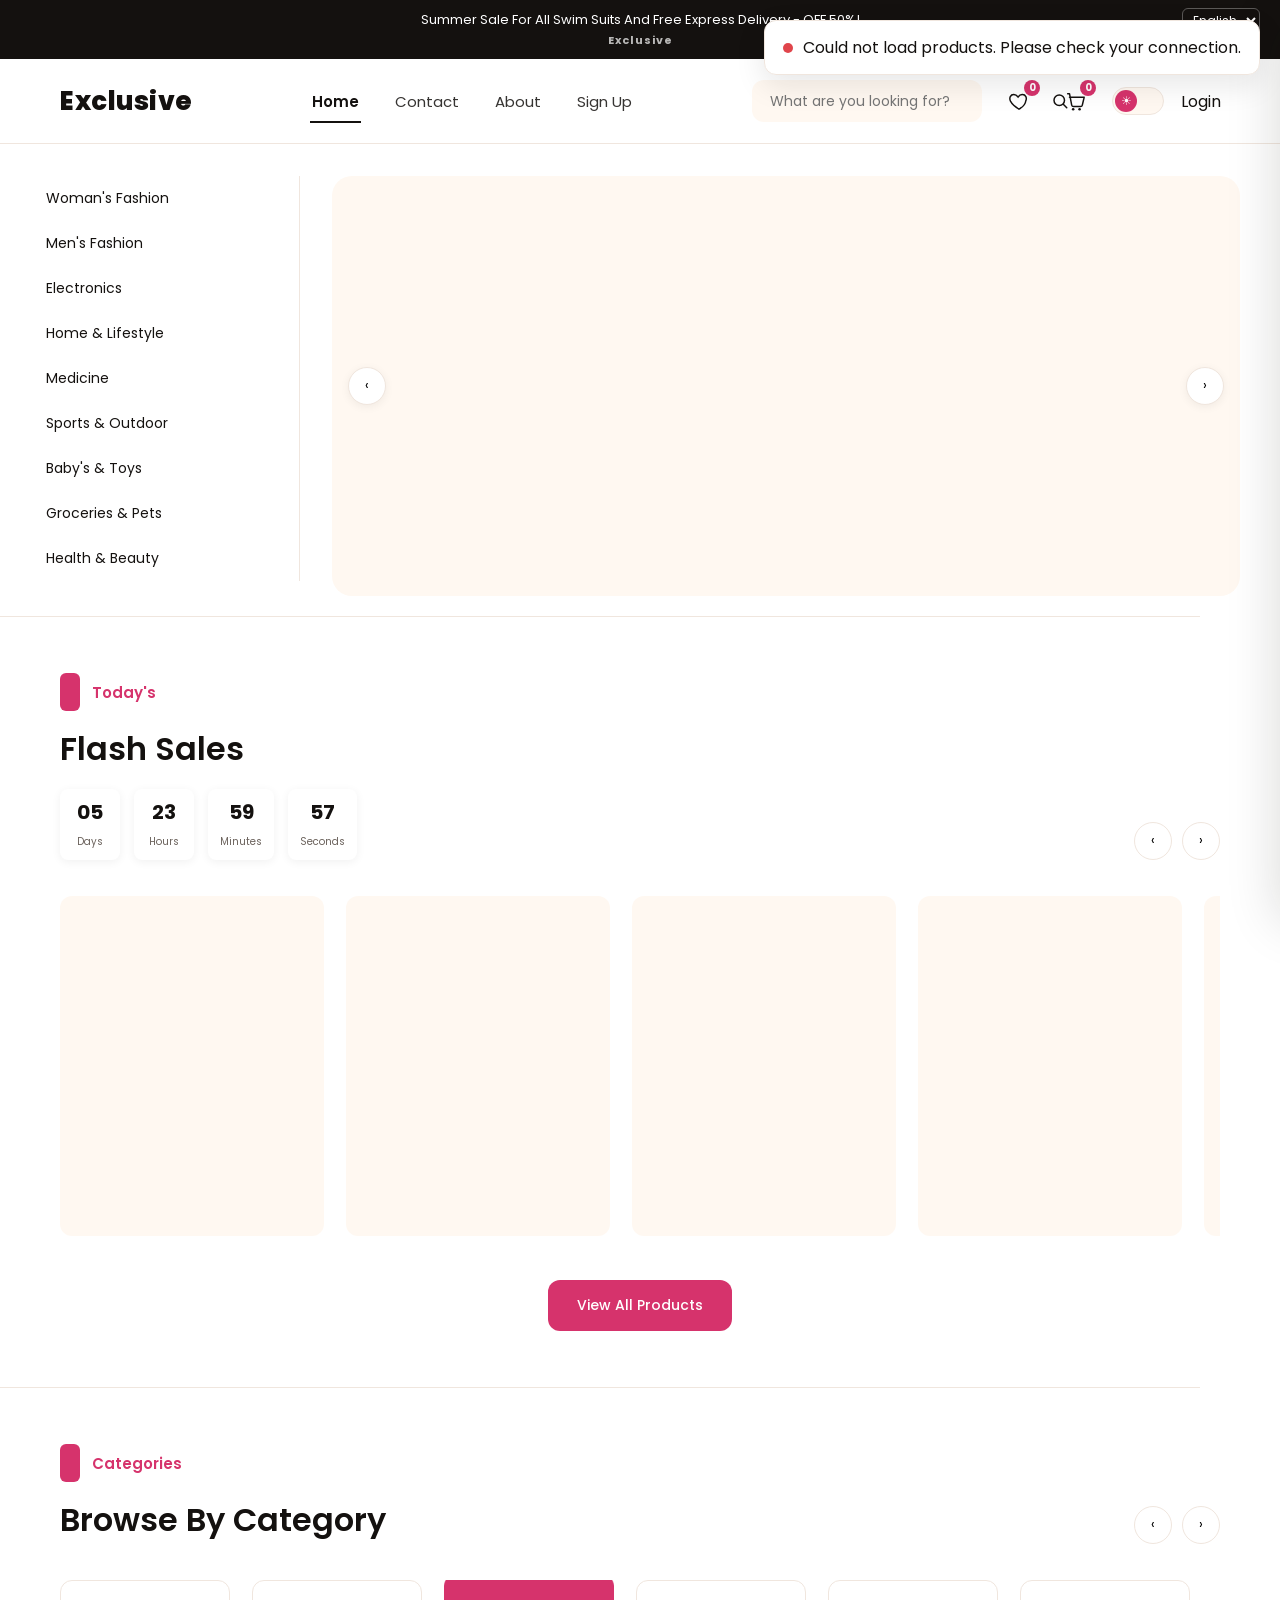
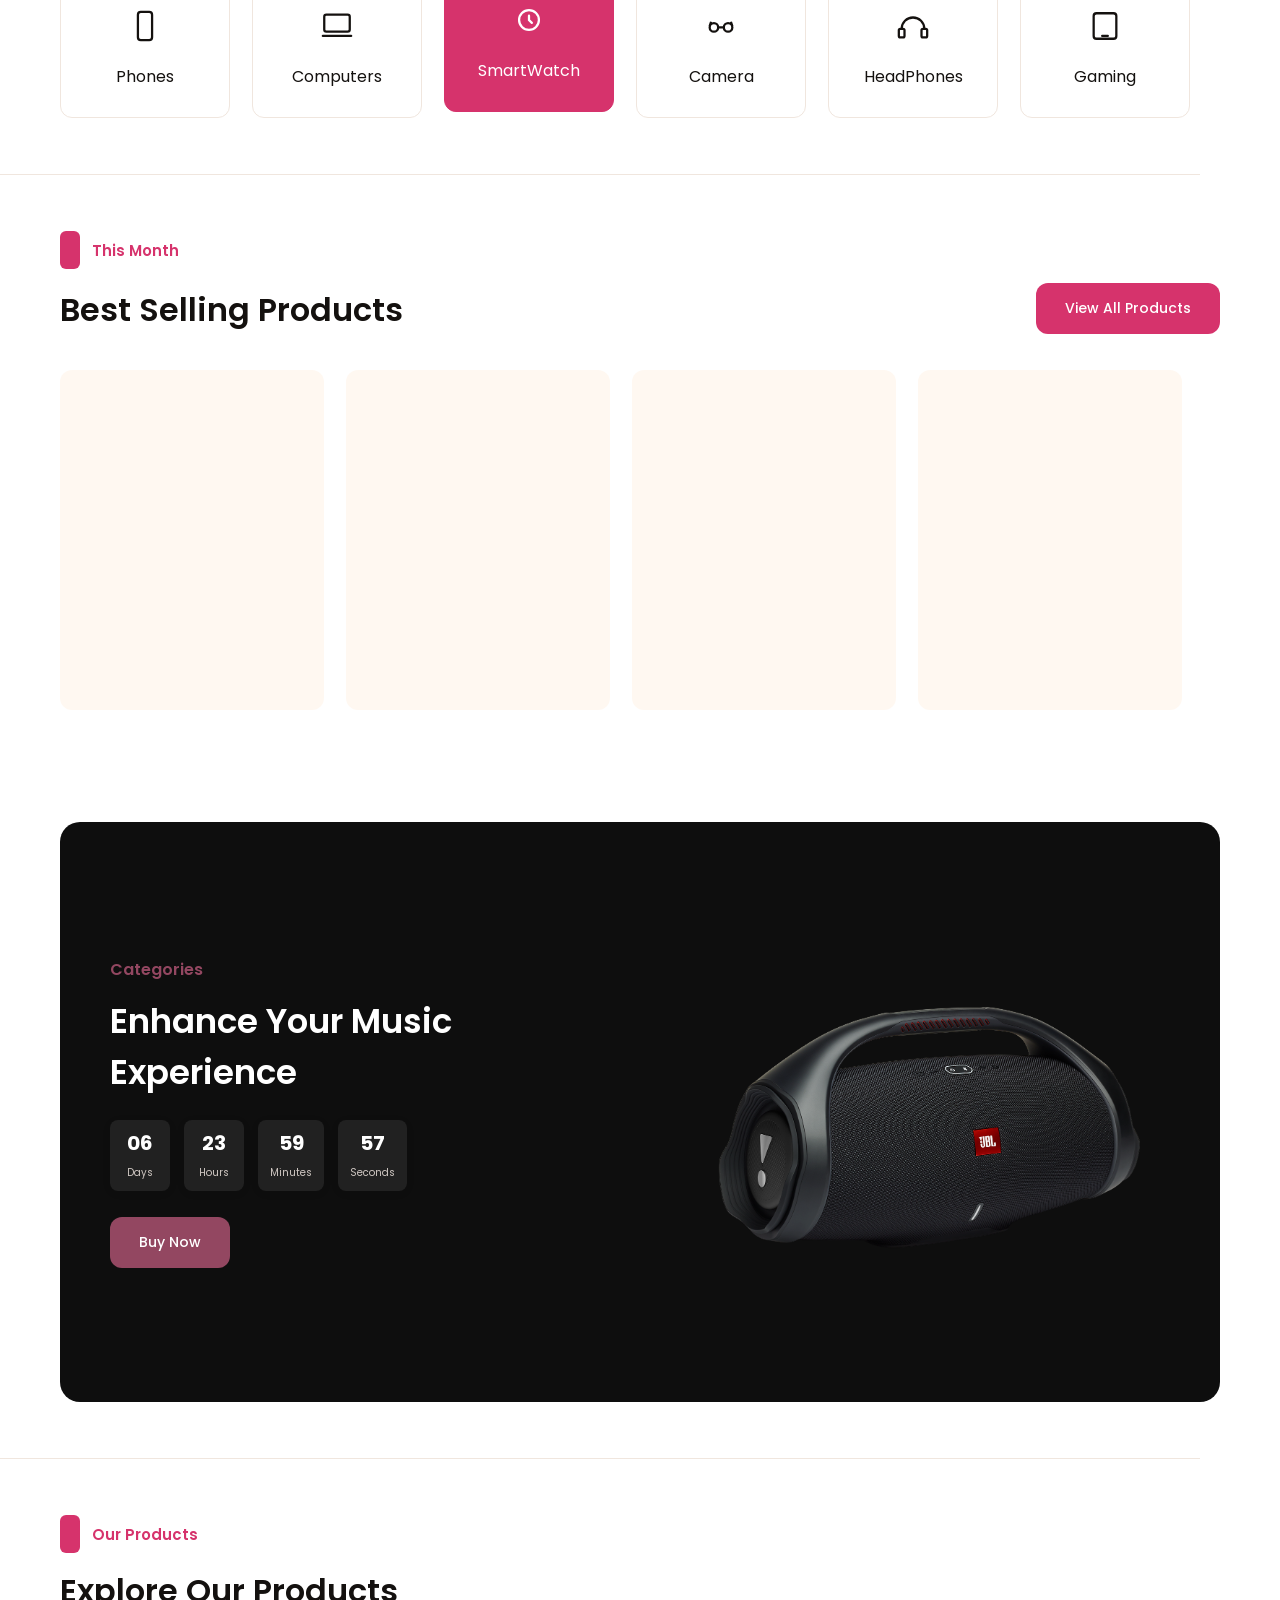
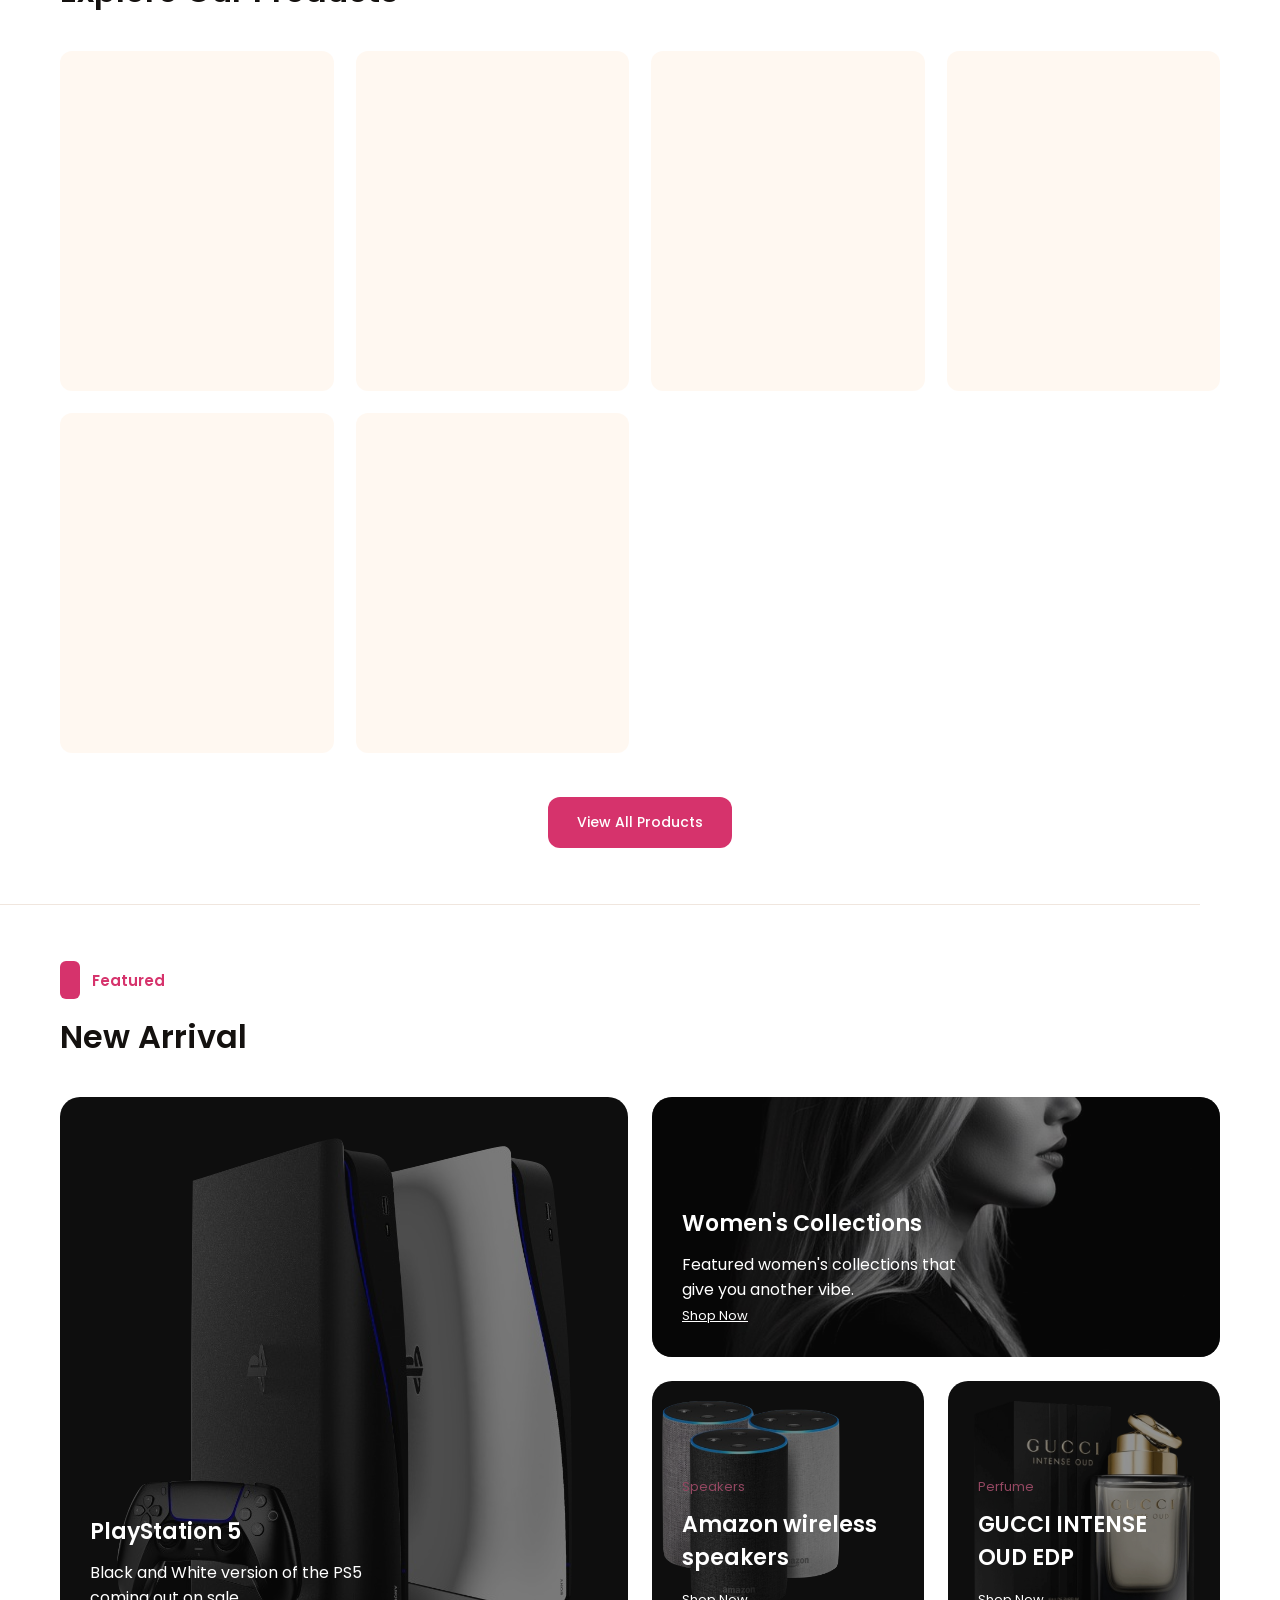
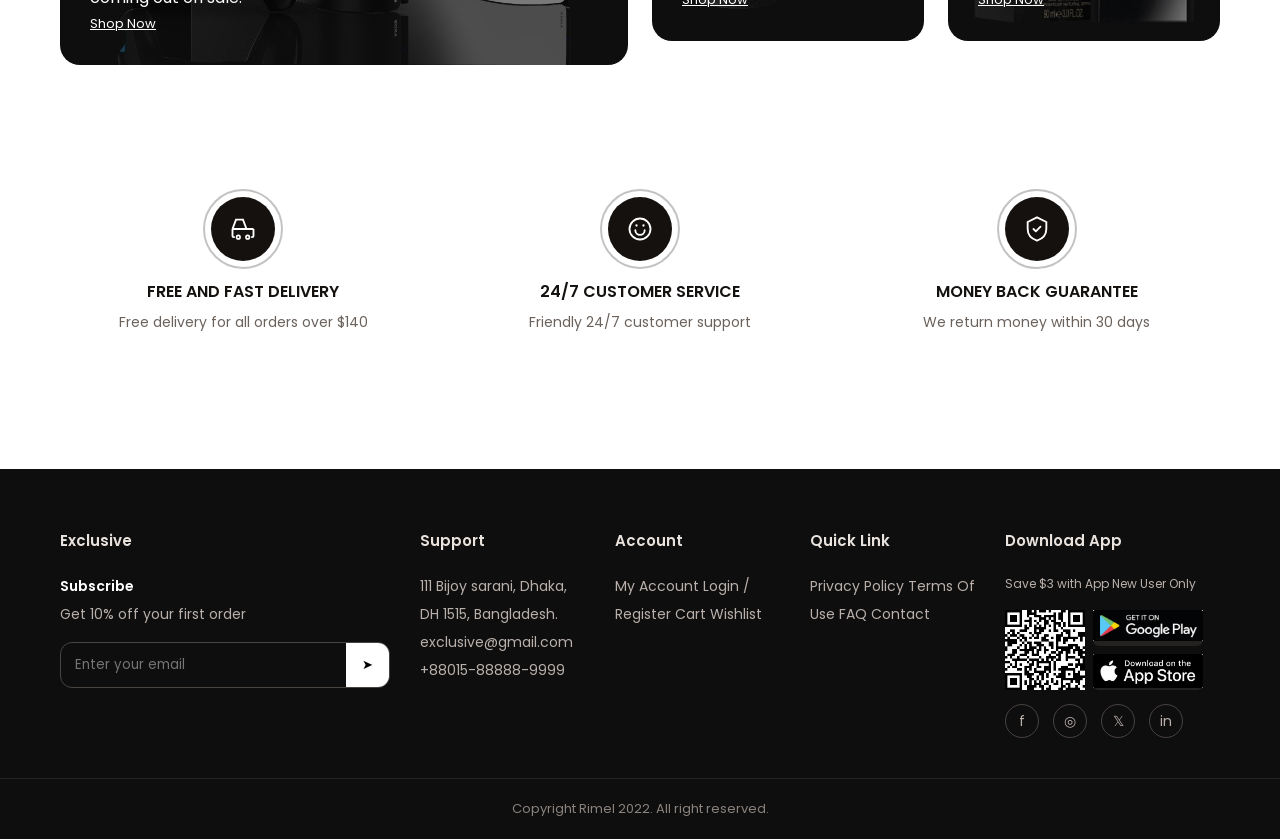
==== index.html @ f654b0b6 "Add files via upload" ====
<!DOCTYPE html>
<html lang="en">
<head>
<meta charset="UTF-8">
<meta name="viewport" content="width=device-width, initial-scale=1.0">
<title>Exclusive — Online Shopping Store</title>
<link rel="stylesheet" href="css/style.css">
<link rel="stylesheet" href="css/responsive.css">
</head>
<body>

<div id="page-loader"><div class="loader-ring"></div></div>

<!-- ================= TOP HEADER ================= -->
<div class="top-header">
  <span data-i18n="topbar">Summer Sale For All Swim Suits And Free Express Delivery - OFF 50%!</span>
  <div class="brand-strip" data-i18n="brand">Exclusive</div>
  <select class="lang-switcher">
    <option value="en">English</option>
    <option value="ar">العربية</option>
  </select>
</div>

<!-- ================= HEADER ================= -->
<header class="site-header">
  <div class="container header-inner">
    <a href="index.html" class="logo">Exclusive</a>

    <nav class="main-nav">
      <a href="index.html" class="active" data-i18n="nav_home">Home</a>
      <a href="pages/contact.html" data-i18n="nav_contact">Contact</a>
      <a href="pages/about.html" data-i18n="nav_about">About</a>
      <a href="pages/signup.html" class="login-link" data-i18n="nav_signup">Sign Up</a>
    </nav>

    <div class="header-actions">
      <div class="search-box">
        <input type="text" data-i18n-ph="search_ph" placeholder="What are you looking for?">
        <button aria-label="Search">
          <svg viewBox="0 0 24 24" fill="none" width="18" height="18"><circle cx="11" cy="11" r="7" stroke="currentColor" stroke-width="2"/><path d="M21 21l-4.3-4.3" stroke="currentColor" stroke-width="2" stroke-linecap="round"/></svg>
        </button>
      </div>

      <button class="icon-btn" id="fav-icon" onclick="location.href='pages/wishlist.html'" aria-label="Favorites">
        <svg viewBox="0 0 24 24" fill="none"><path d="M12 21s-7-4.4-9.3-8.8C1 8.6 2.7 5 6.3 5c2 0 3.4 1 4.7 2.6C12.3 6 13.7 5 15.7 5c3.6 0 5.3 3.6 3.6 7.2C19 16.6 12 21 12 21z" stroke="currentColor" stroke-width="1.6"/></svg>
        <span class="badge fav-badge">0</span>
      </button>
      <a class="icon-btn" href="pages/cart.html" aria-label="Cart">
        <svg viewBox="0 0 24 24" fill="none"><path d="M4 4h2l2.4 12.4a2 2 0 0 0 2 1.6h7.6a2 2 0 0 0 2-1.6L22 8H6" stroke="currentColor" stroke-width="1.6" stroke-linecap="round" stroke-linejoin="round"/><circle cx="10" cy="21" r="1.4" fill="currentColor"/><circle cx="17" cy="21" r="1.4" fill="currentColor"/></svg>
        <span class="badge cart-badge">0</span>
      </a>

      <button class="theme-toggle" aria-label="Toggle dark mode"><span class="knob">☀</span></button>

      <a class="icon-btn login-link" href="pages/login.html" aria-label="Login" data-i18n="nav_login">
        <svg viewBox="0 0 24 24" fill="none"><circle cx="12" cy="8" r="4" stroke="currentColor" stroke-width="1.6"/><path d="M4 20c1.5-4 5-6 8-6s6.5 2 8 6" stroke="currentColor" stroke-width="1.6" stroke-linecap="round"/></svg>
      </a>

      <div class="profile-wrap" style="display:none;">
        <button class="icon-btn profile-trigger" aria-label="Account">
          <svg viewBox="0 0 24 24" fill="none"><circle cx="12" cy="8" r="4" stroke="currentColor" stroke-width="1.6"/><path d="M4 20c1.5-4 5-6 8-6s6.5 2 8 6" stroke="currentColor" stroke-width="1.6" stroke-linecap="round"/></svg>
        </button>
        <div class="profile-dropdown">
          <a href="pages/account.html">👤 <span data-i18n="manage_account">Manage My Account</span></a>
          <a href="pages/account.html">📦 <span data-i18n="my_orders">My Orders</span></a>
          <a href="#" class="logout-link">🚪 <span data-i18n="logout">Logout</span></a>
        </div>
      </div>

      <button class="hamburger" aria-label="Open menu"><span></span><span></span><span></span></button>
    </div>
  </div>
</header>

<div class="mobile-overlay"></div>
<nav class="mobile-nav">
  <button class="close-mobile">✕</button>
  <a href="index.html" data-i18n="nav_home">Home</a>
  <a href="pages/contact.html" data-i18n="nav_contact">Contact</a>
  <a href="pages/about.html" data-i18n="nav_about">About</a>
  <a href="pages/signup.html" data-i18n="nav_signup">Sign Up</a>
  <a href="pages/login.html" data-i18n="nav_login">Login</a>
  <a href="pages/cart.html" data-i18n="cart">Cart</a>
</nav>

<main>
  <!-- ================= HOME HERO ================= -->
  <div class="container home-hero">
    <ul class="category-rail">
      <li><a href="#" data-category="womens-dresses" data-i18n="cat_women">Woman's Fashion</a></li>
      <li><a href="#" data-category="mens-shirts" data-i18n="cat_men">Men's Fashion</a></li>
      <li><a href="#" data-category="smartphones" data-i18n="cat_electronics">Electronics</a></li>
      <li><a href="#" data-category="home-decoration" data-i18n="cat_home">Home &amp; Lifestyle</a></li>
      <li><a href="#" data-category="skin-care" data-i18n="cat_medicine">Medicine</a></li>
      <li><a href="#" data-category="sports-accessories" data-i18n="cat_sports">Sports &amp; Outdoor</a></li>
      <li><a href="#" data-category="womens-bags" data-i18n="cat_baby">Baby's &amp; Toys</a></li>
      <li><a href="#" data-category="groceries" data-i18n="cat_grocery">Groceries &amp; Pets</a></li>
      <li><a href="#" data-category="beauty" data-i18n="cat_beauty">Health &amp; Beauty</a></li>
    </ul>

    <div class="hero-slider">
      <button class="hero-arrow prev" aria-label="Previous">‹</button>
      <button class="hero-arrow next" aria-label="Next">›</button>
      <div class="hero-dots"></div>
    </div>
  </div>

  <hr class="section-divider container">

  <!-- ================= FLASH SALES ================= -->
  <section>
    <div class="container">
      <div class="section-eyebrow"><span class="dash"></span><span data-i18n="todays_eyebrow">Today's</span></div>
      <div class="section-head">
        <div>
          <h2 data-i18n="todays_title">Flash Sales</h2>
          <div class="countdown" data-countdown-days="6" style="margin-top:16px;">
            <div class="box"><b class="d">00</b><span>Days</span></div>
            <div class="box"><b class="h">00</b><span>Hours</span></div>
            <div class="box"><b class="m">00</b><span>Minutes</span></div>
            <div class="box"><b class="s">00</b><span>Seconds</span></div>
          </div>
        </div>
        <div class="section-nav">
          <button data-slide-prev="flash-sale-track">‹</button>
          <button data-slide-next="flash-sale-track">›</button>
        </div>
      </div>
      <div class="p-track-wrap">
        <div class="p-track" id="flash-sale-track"></div>
      </div>
      <div style="text-align:center;margin-top:44px;">
        <button class="btn btn-primary js-view-all" data-i18n="view_all">View All Products</button>
      </div>
    </div>
  </section>

  <hr class="section-divider container">

  <!-- ================= CATEGORIES ================= -->
  <section>
    <div class="container">
      <div class="section-eyebrow"><span class="dash"></span><span data-i18n="cat_eyebrow">Categories</span></div>
      <div class="section-head">
        <h2 data-i18n="cat_title">Browse By Category</h2>
        <div class="section-nav">
          <button data-slide-prev="category-track">‹</button>
          <button data-slide-next="category-track">›</button>
        </div>
      </div>
      <div class="p-track-wrap">
        <div class="p-track" id="category-track" style="gap:22px;">
          <div class="cat-pill" data-category="smartphones">
            <svg viewBox="0 0 24 24" fill="none"><rect x="7" y="2" width="10" height="20" rx="2" stroke="currentColor" stroke-width="1.6"/></svg>
            <div>Phones</div>
          </div>
          <div class="cat-pill" data-category="laptops">
            <svg viewBox="0 0 24 24" fill="none"><rect x="3" y="4" width="18" height="12" rx="1.5" stroke="currentColor" stroke-width="1.6"/><path d="M2 19h20" stroke="currentColor" stroke-width="1.6" stroke-linecap="round"/></svg>
            <div>Computers</div>
          </div>
          <div class="cat-pill active" data-category="mens-watches">
            <svg viewBox="0 0 24 24" fill="none"><circle cx="12" cy="12" r="7" stroke="currentColor" stroke-width="1.6"/><path d="M12 9v3l2 2" stroke="currentColor" stroke-width="1.6" stroke-linecap="round"/></svg>
            <div>SmartWatch</div>
          </div>
          <div class="cat-pill" data-category="sunglasses">
            <svg viewBox="0 0 24 24" fill="none"><circle cx="7" cy="13" r="3" stroke="currentColor" stroke-width="1.6"/><circle cx="17" cy="13" r="3" stroke="currentColor" stroke-width="1.6"/><path d="M10 13h4M4 12l1-3M20 12l-1-3" stroke="currentColor" stroke-width="1.6"/></svg>
            <div>Camera</div>
          </div>
          <div class="cat-pill" data-category="mobile-accessories">
            <svg viewBox="0 0 24 24" fill="none"><path d="M4 14a8 8 0 0 1 16 0" stroke="currentColor" stroke-width="1.6"/><rect x="2" y="14" width="4" height="6" rx="1" stroke="currentColor" stroke-width="1.6"/><rect x="18" y="14" width="4" height="6" rx="1" stroke="currentColor" stroke-width="1.6"/></svg>
            <div>HeadPhones</div>
          </div>
          <div class="cat-pill" data-category="tablets">
            <svg viewBox="0 0 24 24" fill="none"><rect x="4" y="3" width="16" height="18" rx="2" stroke="currentColor" stroke-width="1.6"/><path d="M10 19h4" stroke="currentColor" stroke-width="1.6" stroke-linecap="round"/></svg>
            <div>Gaming</div>
          </div>
        </div>
      </div>
    </div>
  </section>

  <hr class="section-divider container">

  <!-- ================= BEST SELLING ================= -->
  <section>
    <div class="container">
      <div class="section-eyebrow"><span class="dash"></span><span data-i18n="best_eyebrow">This Month</span></div>
      <div class="section-head">
        <h2 data-i18n="best_title">Best Selling Products</h2>
        <button class="btn btn-primary js-view-all" data-i18n="view_all">View All Products</button>
      </div>
      <div class="p-track-wrap">
        <div class="p-track" id="best-selling-track"></div>
      </div>
    </div>
  </section>

  <!-- ================= MIDDLE BANNER ================= -->
  <section>
    <div class="container">
      <div class="banner reveal-up">
        <div class="txt">
          <span class="cat" data-i18n="banner_cat">Categories</span>
          <h2 data-i18n="banner_title">Enhance Your Music Experience</h2>
          <div class="countdown" data-countdown-days="7">
            <div class="box"><b class="d">00</b><span>Days</span></div>
            <div class="box"><b class="h">00</b><span>Hours</span></div>
            <div class="box"><b class="m">00</b><span>Minutes</span></div>
            <div class="box"><b class="s">00</b><span>Seconds</span></div>
          </div>
          <button class="btn btn-primary" style="background:var(--c-3);color:#fff;margin-top:26px;" data-i18n="banner_buy">Buy Now</button>
        </div>
        <img src="./assets/images/Music.png" alt="Speaker" loading="lazy">
      </div>
    </div>
  </section>

  <hr class="section-divider container">

  <!-- ================= OUR PRODUCTS ================= -->
  <section>
    <div class="container">
      <div class="section-eyebrow"><span class="dash"></span><span data-i18n="products_eyebrow">Our Products</span></div>
      <div class="section-head"><h2 data-i18n="products_title">Explore Our Products</h2></div>
      <div class="p-grid" id="our-products-grid"></div>
      <div style="text-align:center;margin-top:44px;">
        <button class="btn btn-primary js-view-all" data-i18n="view_all">View All Products</button>
      </div>
    </div>
  </section>

  <hr class="section-divider container">

  <!-- ================= FEATURED / NEW ARRIVAL ================= -->
  <section>
    <div class="container">
      <div class="section-eyebrow"><span class="dash"></span><span data-i18n="featured_eyebrow">Featured</span></div>
      <div class="section-head"><h2 data-i18n="featured_title">New Arrival</h2></div>
      <div class="feature-grid">
        <div class="feature-card feature-tall reveal-up">
          <img src="./assets/images/PlayStation.png" alt="PlayStation 5" loading="lazy">
          <div class="cnt">
            <h3 data-i18n="ps5_title">PlayStation 5</h3>
            <p data-i18n="ps5_desc">Black and White version of the PS5 coming out on sale.</p>
            <a href="#our-products-grid" data-i18n="hero_shop">Shop Now</a>
          </div>
        </div>
        <div class="feature-side">
          <div class="feature-card reveal-up" style="grid-column:1/-1;">
            <img src="./assets/images/woman_model.jpeg" alt="Women's Collections" loading="lazy">
            <div class="cnt">
              <h3 data-i18n="women_coll">Women's Collections</h3>
              <p>Featured women's collections that give you another vibe.</p>
              <a href="#our-products-grid" data-i18n="hero_shop">Shop Now</a>
            </div>
          </div>
          <div class="feature-card reveal-up">
            <img src="./assets/images/Speakers.png" alt="Speakers" loading="lazy">
            <div class="cnt">
              <span data-i18n="speakers_title">Speakers</span>
              <h3 data-i18n="speakers_desc">Amazon wireless speakers</h3>
              <a href="#our-products-grid" data-i18n="hero_shop">Shop Now</a>
            </div>
          </div>
          <div class="feature-card reveal-up">
            <img src="./assets/images/Perfume.png" alt="Perfume" loading="lazy">
            <div class="cnt">
              <span data-i18n="perfume_title">Perfume</span>
              <h3 data-i18n="perfume_desc">GUCCI INTENSE OUD EDP</h3>
              <a href="#our-products-grid" data-i18n="hero_shop">Shop Now</a>
            </div>
          </div>
        </div>
      </div>
    </div>
  </section>

  <!-- ================= SERVICES ================= -->
  <section>
    <div class="container services">
      <div class="service-card reveal-up">
        <div class="service-icon">
          <svg viewBox="0 0 24 24" fill="none"><path d="M3 12l3-8h6l3 8M3 12v6a1 1 0 001 1h1M3 12h18M21 12v6a1 1 0 01-1 1h-1" stroke="currentColor" stroke-width="1.6"/><circle cx="8" cy="19" r="1.5" stroke="currentColor" stroke-width="1.4"/><circle cx="16" cy="19" r="1.5" stroke="currentColor" stroke-width="1.4"/></svg>
        </div>
        <h4 data-i18n="srv_1_t">FREE AND FAST DELIVERY</h4>
        <p data-i18n="srv_1_d">Free delivery for all orders over $140</p>
      </div>
      <div class="service-card reveal-up">
        <div class="service-icon">
          <svg viewBox="0 0 24 24" fill="none"><circle cx="12" cy="12" r="9" stroke="currentColor" stroke-width="1.6"/><path d="M8 13a4 4 0 008 0" stroke="currentColor" stroke-width="1.6" stroke-linecap="round"/><circle cx="9" cy="9" r="1" fill="currentColor"/><circle cx="15" cy="9" r="1" fill="currentColor"/></svg>
        </div>
        <h4 data-i18n="srv_2_t">24/7 CUSTOMER SERVICE</h4>
        <p data-i18n="srv_2_d">Friendly 24/7 customer support</p>
      </div>
      <div class="service-card reveal-up">
        <div class="service-icon">
          <svg viewBox="0 0 24 24" fill="none"><path d="M12 2l8 4v6c0 5-3.4 8.4-8 10-4.6-1.6-8-5-8-10V6l8-4z" stroke="currentColor" stroke-width="1.6"/><path d="M9 12l2 2 4-4" stroke="currentColor" stroke-width="1.6" stroke-linecap="round" stroke-linejoin="round"/></svg>
        </div>
        <h4 data-i18n="srv_3_t">MONEY BACK GUARANTEE</h4>
        <p data-i18n="srv_3_d">We return money within 30 days</p>
      </div>
    </div>
  </section>
</main>

<!-- ================= FOOTER ================= -->
<footer>
  <div class="container footer-grid">
    <div>
      <h4>Exclusive</h4>
      <p data-i18n="footer_subscribe" style="color:#fff;font-weight:600;">Subscribe</p>
      <p data-i18n="footer_get">Get 10% off your first order</p>
      <form class="subscribe-box" onsubmit="event.preventDefault(); showToast('Subscribed successfully!');">
        <input type="email" placeholder="Enter your email" required>
        <button aria-label="Subscribe">➤</button>
      </form>
    </div>
    <div>
      <h4 data-i18n="footer_support">Support</h4>
      <p>111 Bijoy sarani, Dhaka, DH 1515, Bangladesh.</p>
      <p>exclusive@gmail.com</p>
      <p>+88015-88888-9999</p>
    </div>
    <div>
      <h4 data-i18n="footer_account">Account</h4>
      <a href="pages/account.html" data-i18n="my_account">My Account</a>
      <a href="pages/login.html" data-i18n="login_register">Login / Register</a>
      <a href="pages/cart.html" data-i18n="cart">Cart</a>
      <a href="pages/wishlist.html" data-i18n="wishlist">Wishlist</a>
    </div>
    <div>
      <h4 data-i18n="footer_quicklink">Quick Link</h4>
      <a href="#" data-i18n="privacy">Privacy Policy</a>
      <a href="#" data-i18n="terms">Terms Of Use</a>
      <a href="#" data-i18n="faq">FAQ</a>
      <a href="pages/contact.html" data-i18n="contact">Contact</a>
    </div>
    <div>
      <h4 data-i18n="footer_app">Download App</h4>
      <p style="font-size:12px;">Save $3 with App New User Only</p>
      <div class="app-imgs">
        <div class="qr"><img src="./assets/images/QR_Code.jpg"></div>
        <div class="stores">
          <div><img src="./assets/images/Google_Play.jpeg"></div><div><img src="./assets/images/App Store.jpeg"></div>
        </div>
      </div>
      <div class="footer-social">
        <a href="#" aria-label="Facebook">f</a>
        <a href="#" aria-label="Instagram">◎</a>
        <a href="#" aria-label="Twitter">𝕏</a>
        <a href="#" aria-label="LinkedIn">in</a>
      </div>
    </div>
  </div>
  <div class="footer-bottom" data-i18n="copyright">Copyright Rimel 2022. All right reserved.</div>
</footer>

<button class="back-to-top" aria-label="Back to top">↑</button>

<script src="js/main.js"></script>
<script src="js/slider.js"></script>
<script src="js/cart.js"></script>
<script src="js/products.js"></script>
</body>
</html>
---- css/style.css ----
/* ==========================================================================
   EXCLUSIVE — Main Stylesheet
   Modern luxury e-commerce. Mobile-first tokens, then components.
   ========================================================================== */

@import url('https://fonts.googleapis.com/css2?family=Poppins:ital,wght@0,300;0,400;0,500;0,600;0,700;0,800;1,400&display=swap');

:root{
  /* Brand palette */
  --c-1:#D6336C;
  --c-2:#D552A3;
  --c-3:#934761;
  --c-4:#F6DDE9;
  --gradient: linear-gradient(120deg, var(--c-1), var(--c-2) 45%, var(--c-3) 75%, var(--c-4));

  /* Surfaces */
  --bg: #ffffff;
  --bg-soft: #FFF8F1;
  --surface: #ffffff;
  --text: #14110F;
  --text-muted: #6b625c;
  --border: #f0e6de;
  --danger: #E0454B;
  --success: #2FAE64;
  --star: #FFAD33;

  --radius: 12px;
  --radius-lg: 20px;
  --shadow-sm: 0 2px 10px rgba(20,17,15,.06);
  --shadow-md: 0 10px 30px rgba(20,17,15,.10);
  --shadow-lg: 0 20px 50px rgba(20,17,15,.16);

  --font: 'Poppins', sans-serif;
  --container: 1200px;
  --header-h: 84px;

  --dur: .35s;
  --ease: cubic-bezier(.4,0,.2,1);
}

.dark{
  --bg:#121014;
  --bg-soft:#1b181d;
  --surface:#1e1b20;
  --text:#f6f1ee;
  --text-muted:#b7aca6;
  --border:#312c31;
  --shadow-sm: 0 2px 10px rgba(0,0,0,.35);
  --shadow-md: 0 10px 30px rgba(0,0,0,.45);
  --shadow-lg: 0 20px 50px rgba(0,0,0,.55);
}

*,*::before,*::after{ box-sizing:border-box; }
html{ scroll-behavior:smooth; }
body{
  margin:0;
  font-family:var(--font);
  background:var(--bg);
  color:var(--text);
  transition:background var(--dur) var(--ease), color var(--dur) var(--ease);
  overflow-x:hidden;
  opacity:0;
  animation: pageFade .5s var(--ease) forwards;
}
@keyframes pageFade{ to{ opacity:1; } }

img{ max-width:100%; display:block; }
a{ color:inherit; text-decoration:none; }
ul{ list-style:none; margin:0; padding:0; }
button{ font-family:var(--font); cursor:pointer; }
input,textarea,select,button{ font-family:var(--font); }
h1,h2,h3,h4,h5{ margin:0; font-weight:600; }
p{ margin:0; }
:focus-visible{ outline:2px solid var(--c-1); outline-offset:2px; }

.container{ max-width:var(--container); margin:0 auto; padding:0 20px; }

[data-i18n], [data-i18n-ph]{ transition:opacity .2s ease; }

/* ---------- Buttons ---------- */
.btn{
  display:inline-flex; align-items:center; justify-content:center; gap:8px;
  padding:14px 28px; border-radius:var(--radius); border:1px solid transparent;
  font-weight:500; font-size:14px; cursor:pointer;
  transition:transform var(--dur) var(--ease), box-shadow var(--dur) var(--ease), background var(--dur) var(--ease), color var(--dur) var(--ease);
  white-space:nowrap;
}
.btn-primary{ background:var(--c-1); color:#fff; }
.btn-primary:hover{ background:#c02460; transform:translateY(-3px); box-shadow:var(--shadow-md); }
.btn-outline{ background:transparent; border-color:var(--text); color:var(--text); }
.btn-outline:hover{ background:var(--text); color:var(--bg); transform:translateY(-3px); }
.btn-block{ width:100%; }
.btn:active{ transform:scale(.97); }

/* ---------- Top header ---------- */
.top-header{
  background:#14110F; color:#fff; text-align:center; font-size:13px;
  padding:10px 20px; position:relative;
}
.top-header .brand-strip{ font-weight:700; letter-spacing:1px; margin-top:2px; font-size:11px; opacity:.7; }
.top-header select{
  position:absolute; right:20px; top:8px; background:transparent; color:#fff;
  border:1px solid rgba(255,255,255,.3); border-radius:6px; font-size:12px; padding:2px 6px;
}
.top-header select option{ color:#000; }

/* ---------- Header ---------- */
header.site-header{
  position:sticky; top:0; z-index:200; background:var(--bg);
  border-bottom:1px solid var(--border);
  transition:box-shadow var(--dur) var(--ease), background var(--dur) var(--ease);
}
header.site-header.scrolled{ box-shadow:var(--shadow-sm); }
.header-inner{
  display:flex; align-items:center; justify-content:space-between;
  height:var(--header-h); gap:24px;
}
.logo{ font-size:26px; font-weight:800; letter-spacing:.5px; flex-shrink:0; }
.logo span{ color:var(--c-1); }

nav.main-nav{ display:flex; gap:32px; }
nav.main-nav a{
  font-size:15px; padding:6px 2px; position:relative; opacity:.85;
}
nav.main-nav a::after{
  content:''; position:absolute; left:0; bottom:-4px; width:0; height:2px; background:var(--text);
  transition:width var(--dur) var(--ease);
}
nav.main-nav a:hover::after, nav.main-nav a.active::after{ width:100%; }
nav.main-nav a.active{ opacity:1; font-weight:600; }

.header-actions{ display:flex; align-items:center; gap:18px; }
.search-box{
  display:flex; align-items:center; background:var(--bg-soft); border-radius:var(--radius);
  padding:0 8px 0 16px; height:42px; width:230px; transition:width var(--dur) var(--ease), box-shadow var(--dur) var(--ease);
}
.search-box:focus-within{ width:270px; box-shadow:0 0 0 2px var(--c-2); }
.search-box input{ border:none; background:transparent; flex:1; outline:none; font-size:14px; color:var(--text); }
.search-box button{ background:none; border:none; display:flex; padding:8px; color:var(--text); }

.icon-btn{
  position:relative; background:none; border:none; display:flex; align-items:center; justify-content:center;
  width:38px; height:38px; color:var(--text); transition:transform var(--dur) var(--ease), color var(--dur) var(--ease);
  border-radius:50%;
}
.icon-btn:hover{ transform:translateY(-2px) scale(1.08); color:var(--c-1); background:var(--bg-soft); }
.icon-btn svg{ width:22px; height:22px; }
.badge{
  position:absolute; top:-2px; right:-2px; background:var(--c-1); color:#fff; font-size:10px;
  min-width:16px; height:16px; border-radius:50%; display:flex; align-items:center; justify-content:center;
  font-weight:700; padding:0 3px; transform:scale(1); transition:transform .25s var(--ease);
}
.badge.bump{ animation:badgeBump .35s var(--ease); }
@keyframes badgeBump{ 0%{transform:scale(1);} 40%{transform:scale(1.5);} 100%{transform:scale(1);} }

.theme-toggle{
  width:52px; height:28px; border-radius:20px; background:var(--bg-soft); border:1px solid var(--border);
  position:relative; padding:2px; display:flex; align-items:center;
}
.theme-toggle .knob{
  width:22px; height:22px; border-radius:50%; background:var(--c-1); display:flex; align-items:center; justify-content:center;
  transition:transform var(--dur) var(--ease); color:#fff; font-size:12px;
}
.dark .theme-toggle .knob{ transform:translateX(24px); background:var(--c-3); }

.profile-wrap{ position:relative; }
.profile-dropdown{
  position:absolute; right:0; top:calc(100% + 14px); background:var(--surface); border:1px solid var(--border);
  border-radius:var(--radius); box-shadow:var(--shadow-lg); width:220px; padding:8px; opacity:0; visibility:hidden;
  transform:translateY(-8px); transition:all var(--dur) var(--ease); z-index:100;
}
.profile-wrap.open .profile-dropdown{ opacity:1; visibility:visible; transform:translateY(0); }
.profile-dropdown a{
  display:flex; align-items:center; gap:10px; padding:10px 12px; border-radius:8px; font-size:14px;
  transition:background var(--dur) var(--ease);
}
.profile-dropdown a:hover{ background:var(--bg-soft); }

.hamburger{ display:none; background:none; border:none; width:38px; height:38px; flex-direction:column; justify-content:center; gap:5px; }
.hamburger span{ height:2px; background:var(--text); border-radius:2px; transition:all var(--dur) var(--ease); }

/* Mobile sidebar */
.mobile-nav{
  position:fixed; inset:0 0 0 auto; width:280px; background:var(--surface); z-index:400; padding:24px;
  transform:translateX(100%); transition:transform var(--dur) var(--ease); box-shadow:var(--shadow-lg);
}
.mobile-nav.open{ transform:translateX(0); }
.mobile-overlay{
  position:fixed; inset:0; background:rgba(0,0,0,.4); z-index:399; opacity:0; visibility:hidden;
  transition:opacity var(--dur) var(--ease); backdrop-filter:blur(2px);
}
.mobile-overlay.open{ opacity:1; visibility:visible; }
.mobile-nav a{ display:block; padding:14px 4px; font-size:16px; border-bottom:1px solid var(--border); }
.mobile-nav .close-mobile{ background:none; border:none; font-size:22px; margin-bottom:16px; color:var(--text); }

/* ---------- Breadcrumb ---------- */
.breadcrumb{ font-size:13px; color:var(--text-muted); padding:20px 0; }
.breadcrumb a:hover{ color:var(--c-1); }

/* ---------- Home layout ---------- */
.home-hero{ display:grid; grid-template-columns:260px 1fr; gap:32px; padding:32px 0 20px; align-items:start; }
.category-rail{ border-inline-end:1px solid var(--border); padding-inline-end:16px; }
.category-rail li a{
  display:flex; align-items:center; justify-content:space-between; padding:12px 6px; font-size:14px;
  transition:color var(--dur) var(--ease), padding-inline-start var(--dur) var(--ease);
}
.category-rail li a:hover{ color:var(--c-1); padding-inline-start:6px; }

.hero-slider{
  position:relative; border-radius:var(--radius-lg); overflow:hidden; background:var(--bg-soft);
  min-height:420px;
}
.hero-slide{
  position:absolute; inset:0; display:grid; grid-template-columns:1fr 1fr; align-items:center;
  padding:40px 60px; opacity:0; pointer-events:none; transition:opacity .6s var(--ease);
}
.hero-slide.active{ opacity:1; pointer-events:auto; }
.hero-slide .txt small{ display:flex; align-items:center; gap:10px; color:var(--text-muted); font-size:14px; margin-bottom:16px; }
.hero-slide .txt h2{ font-size:38px; line-height:1.2; margin-bottom:20px; }
.hero-slide .txt a{ display:inline-flex; align-items:center; gap:8px; border-bottom:2px solid var(--text); padding-bottom:4px; font-weight:500; }
.hero-slide img{ justify-self:end; max-height:320px; object-fit:contain; filter:drop-shadow(0 20px 30px rgba(0,0,0,.15)); animation:floatY 4s ease-in-out infinite; }
@keyframes floatY{ 0%,100%{ transform:translateY(0);} 50%{ transform:translateY(-14px);} }
.hero-dots{ position:absolute; bottom:18px; left:50%; transform:translateX(-50%); display:flex; gap:8px; z-index:5; }
.hero-dots button{ width:8px; height:8px; border-radius:50%; background:var(--border); border:none; }
.hero-dots button.active{ background:var(--c-1); width:22px; border-radius:5px; transition:all var(--dur) var(--ease); }
.hero-arrow{
  position:absolute; top:50%; transform:translateY(-50%); z-index:6; width:38px; height:38px; border-radius:50%;
  background:var(--surface); border:1px solid var(--border); display:flex; align-items:center; justify-content:center;
  box-shadow:var(--shadow-sm); transition:transform var(--dur) var(--ease);
}
.hero-arrow:hover{ transform:translateY(-50%) scale(1.1); }
.hero-arrow.prev{ left:16px; } .hero-arrow.next{ right:16px; }

/* ---------- Section heading ---------- */
.section-eyebrow{ display:flex; align-items:center; gap:12px; margin-bottom:14px; }
.section-eyebrow .dash{ width:20px; height:38px; background:var(--c-1); border-radius:6px; }
.section-eyebrow span{ color:var(--c-1); font-weight:600; font-size:15px; }
.section-head{ display:flex; justify-content:space-between; align-items:flex-end; margin-bottom:36px; flex-wrap:wrap; gap:16px; }
.section-head h2{ font-size:32px; }
.section-nav{ display:flex; gap:10px; }
.section-nav button{
  width:38px; height:38px; border-radius:50%; border:1px solid var(--border); background:var(--surface);
  display:flex; align-items:center; justify-content:center; transition:all var(--dur) var(--ease);
}
.section-nav button:hover{ background:var(--c-1); color:#fff; border-color:var(--c-1); }

section{ padding:56px 0; }
section.on-tint{ background:var(--bg-soft); }
hr.section-divider{ border:none; border-top:1px solid var(--border); margin:0; }

/* Countdown */
.countdown{ display:flex; gap:14px; }
.countdown .box{ text-align:center; background:var(--surface); border-radius:8px; padding:8px 12px; min-width:60px; box-shadow:var(--shadow-sm); }
.countdown .box b{ display:block; font-size:20px; }
.countdown .box span{ font-size:10px; color:var(--text-muted); }

/* ---------- Product cards / sliders ---------- */
.p-track-wrap{ overflow:hidden; }
.p-track{ display:flex; gap:22px; transition:transform .5s var(--ease); }
.p-grid{ display:grid; grid-template-columns:repeat(4,1fr); gap:22px; }
.p-grid.cols-3{ grid-template-columns:repeat(3,1fr); }

.product-card{
  flex:0 0 264px; background:var(--surface); border-radius:var(--radius); overflow:hidden; position:relative;
  box-shadow:var(--shadow-sm); transition:transform var(--dur) var(--ease), box-shadow var(--dur) var(--ease);
  opacity:0; transform:translateY(24px);
}
.product-card.reveal{ opacity:1; transform:translateY(0); }
.p-grid .product-card{ flex:initial; width:100%; }
.product-card:hover{ transform:translateY(-8px); box-shadow:var(--shadow-lg); }
.p-thumb{ position:relative; background:var(--bg-soft); height:200px; display:flex; align-items:center; justify-content:center; overflow:hidden; }
.p-thumb img{ max-height:150px; transition:transform .5s var(--ease); }
.product-card:hover .p-thumb img{ transform:scale(1.12); }
.p-badge{ position:absolute; top:10px; left:10px; background:var(--c-1); color:#fff; font-size:12px; font-weight:600; padding:3px 9px; border-radius:6px; }
.p-fav, .p-quick{
  position:absolute; right:10px; width:34px; height:34px; border-radius:50%; background:var(--surface); border:none;
  display:flex; align-items:center; justify-content:center; box-shadow:var(--shadow-sm); transition:all var(--dur) var(--ease);
}
.p-fav{ top:10px; } .p-quick{ top:52px; }
.p-fav:hover, .p-quick:hover{ background:var(--text); color:var(--bg); }
.p-fav.active{ color:var(--danger); }
.p-cart-cta{
  position:absolute; left:0; right:0; bottom:-46px; background:var(--text); color:var(--bg); border:none; padding:11px;
  font-size:13px; font-weight:500; display:flex; align-items:center; justify-content:center; gap:6px;
  transition:bottom var(--dur) var(--ease);
}
.product-card:hover .p-cart-cta{ bottom:0; }
.p-info{ padding:14px 16px 18px; }
.p-info h4{ font-size:14px; font-weight:500; margin-bottom:6px; white-space:nowrap; overflow:hidden; text-overflow:ellipsis; }
.p-price{ display:flex; gap:10px; align-items:center; margin-bottom:6px; }
.p-price .new{ color:var(--c-1); font-weight:600; }
.p-price .old{ color:var(--text-muted); text-decoration:line-through; font-size:13px; }
.p-rating{ display:flex; align-items:center; gap:6px; color:var(--star); font-size:13px; }
.p-rating .count{ color:var(--text-muted); }

/* skeleton */
.skeleton{ background:linear-gradient(90deg,var(--bg-soft) 25%,var(--border) 37%,var(--bg-soft) 63%); background-size:400% 100%; animation:sk 1.4s ease infinite; border-radius:var(--radius); }
@keyframes sk{ 0%{background-position:100% 0;} 100%{background-position:-100% 0;} }
.skeleton-card{ height:340px; flex:0 0 264px; }
.p-grid .skeleton-card{ flex:initial; width:100%; }

/* categories row */
.cat-pill{
  border:1px solid var(--border); border-radius:var(--radius); padding:28px 14px; text-align:center;
  flex:0 0 170px; transition:all var(--dur) var(--ease); cursor:pointer; background:var(--surface);
}
.cat-pill:hover, .cat-pill.active{ background:var(--c-1); border-color:var(--c-1); color:#fff; transform:translateY(-6px); }
.cat-pill svg{ width:34px; height:34px; margin:0 auto 14px; }

/* banners */
.banner{
  display:grid; grid-template-columns:1fr 1fr; align-items:center; background:#0e0e0e; color:#fff;
  border-radius:var(--radius-lg); overflow:hidden; min-height:340px;
}
.banner .txt{ padding:40px 50px; }
.banner .txt span.cat{ color:var(--c-3); font-weight:600; }
.banner .txt h2{ font-size:34px; margin:14px 0 22px; }
.banner .countdown .box{ background:rgba(255,255,255,.08); color:#fff; }
.banner .countdown .box span{ color:#cfc7c2; }
.banner img{ height:100%; object-fit:cover; }

.feature-grid{ display:grid; grid-template-columns:1fr 1fr; gap:24px; }
.feature-card{
  position:relative; border-radius:var(--radius-lg); overflow:hidden; background:#0e0e0e; color:#fff; min-height:260px;
  display:flex; align-items:flex-end; padding:30px;
}
.feature-card img{ position:absolute; inset:0; width:100%; height:100%; object-fit:cover; opacity:.55; transition:transform .6s var(--ease); }
.feature-card:hover img{ transform:scale(1.08); }
.feature-card .cnt{ position:relative; z-index:2; max-width:280px; }
.feature-card .cnt span{ font-size:13px; color:var(--c-3); }
.feature-card .cnt h3{ font-size:22px; margin:10px 0 12px; }
.feature-card .cnt a{ text-decoration:underline; font-size:13px; }
.feature-side{ display:grid; grid-template-columns:1fr 1fr; gap:24px; }
.feature-tall{ grid-row: span 2; }

.services{ display:grid; grid-template-columns:repeat(3,1fr); gap:30px; text-align:center; }
.service-card{ padding:20px; }
.service-icon{
  width:64px; height:64px; border-radius:50%; background:var(--text); color:var(--bg); display:flex; align-items:center;
  justify-content:center; margin:0 auto 18px; position:relative;
}
.service-icon::before{
  content:''; position:absolute; inset:-8px; border:2px solid var(--text); border-radius:50%; opacity:.25;
}
.service-icon svg{ width:28px; height:28px; }
.service-card h4{ margin-bottom:8px; }
.service-card p{ color:var(--text-muted); font-size:14px; }

/* ---------- Auth pages ---------- */
.auth-wrap{ display:grid; grid-template-columns:1.2fr 1fr; min-height:calc(100vh - var(--header-h) - 140px); align-items:center; gap:60px; }
.auth-image{ background:var(--c-3); border-radius:var(--radius-lg); height:520px; display:flex; align-items:center; justify-content:center; overflow:hidden; }
.auth-image img{ width:100%; height:100%; object-fit:cover; }
.auth-image svg{ width:55%; opacity:.5; }
.auth-form{ max-width:380px; margin:0 auto; width:100%; }
.auth-form h2{ font-size:30px; margin-bottom:10px; }
.auth-form > p{ color:var(--text-muted); margin-bottom:30px; }
.field{ margin-bottom:26px; position:relative; }
.field label{ font-size:13px; color:var(--text-muted); display:block; margin-bottom:6px; }
.field input{
  width:100%; border:none; border-bottom:1px solid var(--border); padding:8px 4px; background:transparent;
  color:var(--text); font-size:15px; outline:none; transition:border-color var(--dur) var(--ease);
}
.field input:focus{ border-color:var(--c-1); }
.field.error input{ border-color:var(--danger); }
.field .error-msg{ color:var(--danger); font-size:12px; margin-top:6px; display:none; }
.field.error .error-msg{ display:block; }
.auth-row{ display:flex; justify-content:space-between; align-items:center; margin-top:6px; }
.google-btn{ display:flex; align-items:center; justify-content:center; gap:10px; border:1px solid var(--border); background:var(--surface); }
.auth-bottom{ text-align:center; margin-top:24px; font-size:14px; color:var(--text-muted); }
.auth-bottom a{ color:var(--text); text-decoration:underline; }

/* ---------- Cart / checkout ---------- */
.cart-table{ width:100%; border-collapse:collapse; }
.cart-table th{ text-align:left; padding:18px; background:var(--bg-soft); font-size:14px; font-weight:500; }
.cart-table td{ padding:18px; border-bottom:1px solid var(--border); vertical-align:middle; }
.cart-prod{ display:flex; align-items:center; gap:16px; }
.cart-prod img{ width:60px; height:60px; object-fit:contain; background:var(--bg-soft); border-radius:8px; padding:6px; }
.qty-box{ display:inline-flex; align-items:center; border:1px solid var(--border); border-radius:8px; overflow:hidden; }
.qty-box button{ width:32px; height:32px; background:none; border:none; font-size:16px; }
.qty-box button:hover{ background:var(--bg-soft); }
.qty-box span{ width:36px; text-align:center; display:inline-block; }
.remove-btn{ background:none; border:none; color:var(--danger); }
.cart-bottom{ display:flex; justify-content:space-between; align-items:flex-start; margin-top:30px; gap:30px; flex-wrap:wrap; }
.coupon-row{ display:flex; gap:12px; }
.coupon-row input{ padding:12px 16px; border:1px solid var(--border); border-radius:var(--radius); background:transparent; color:var(--text); }
.cart-summary{ border:1px solid var(--border); border-radius:var(--radius); padding:24px; width:100%; max-width:380px; }
.cart-summary h3{ margin-bottom:20px; }
.summary-row{ display:flex; justify-content:space-between; padding:12px 0; border-bottom:1px solid var(--border); font-size:14px; }
.summary-row.total{ font-weight:700; border-bottom:none; }
.empty-state{ text-align:center; padding:80px 20px; color:var(--text-muted); }
.empty-state svg{ width:80px; height:80px; margin:0 auto 20px; opacity:.4; }

.checkout-wrap{ display:grid; grid-template-columns:1.3fr 1fr; gap:50px; align-items:start; }
.billing-form .field-row{ display:grid; grid-template-columns:1fr 1fr; gap:20px; }
.billing-form .field{ margin-bottom:20px; }
.checkbox-row{ display:flex; align-items:center; gap:10px; font-size:14px; margin-top:10px; }
.pay-option{ display:flex; align-items:center; justify-content:space-between; padding:14px 0; border-bottom:1px solid var(--border); }
.pay-option label{ display:flex; align-items:center; gap:10px; cursor:pointer; }

/* ---------- Account page ---------- */
.account-wrap{ display:grid; grid-template-columns:240px 1fr; gap:36px; align-items:start; }
.account-nav a{ display:block; padding:10px 4px; font-size:14px; color:var(--text-muted); }
.account-nav a.active, .account-nav a:hover{ color:var(--c-1); font-weight:600; }
.account-card{ background:var(--surface); border:1px solid var(--border); border-radius:var(--radius); padding:36px; }
.account-card h2{ margin-bottom:24px; }
.account-form .field-row{ display:grid; grid-template-columns:1fr 1fr; gap:20px; }
.account-form .field{ margin-bottom:22px; }
.account-actions{ display:flex; gap:16px; justify-content:flex-end; margin-top:20px; }

/* ---------- About page ---------- */
.about-hero{ display:grid; grid-template-columns:1fr 1fr; gap:60px; align-items:center; padding:40px 0 60px; }
.about-hero .placeholder-img{ height:460px; background:var(--bg-soft); border-radius:var(--radius-lg); display:flex; align-items:center; justify-content:center; overflow:hidden; }
.about-hero .placeholder-img img{ width:100%; height:100%; object-fit:cover; }
.about-hero p{ color:var(--text-muted); line-height:1.8; margin-top:20px; }
.stats-grid{ display:grid; grid-template-columns:repeat(4,1fr); gap:24px; padding:40px 0; }
.stat-card{ border:1px solid var(--border); border-radius:var(--radius); padding:30px 24px; text-align:center; transition:all var(--dur) var(--ease); }
.stat-card:hover{ background:var(--c-1); color:#fff; transform:translateY(-8px); }
.stat-icon{ width:56px; height:56px; border-radius:50%; background:var(--text); color:var(--bg); display:flex; align-items:center; justify-content:center; margin:0 auto 16px; }
.stat-card:hover .stat-icon{ background:#1a1210; color:#fff; }
.stat-card b{ font-size:28px; display:block; margin-bottom:6px; }
.team-grid{ display:grid; grid-template-columns:repeat(3,1fr); gap:30px; padding:20px 0 50px; }
.team-card{ text-align:center; }
.team-img{ height:320px; background:var(--bg-soft); border-radius:var(--radius); margin-bottom:20px; overflow:hidden; }
.team-img img{ width:100%; height:100%; object-fit:cover; }
.team-social{ display:flex; justify-content:center; gap:12px; margin-top:12px; }
.team-social a{ width:34px; height:34px; border-radius:50%; border:1px solid var(--border); display:flex; align-items:center; justify-content:center; }
.team-social a:hover{ background:var(--text); color:var(--bg); }

/* ---------- Contact page ---------- */
.contact-wrap{ display:grid; grid-template-columns:1fr 2fr; gap:24px; align-items:start; padding:40px 0 60px; }
.contact-info{ border:1px solid var(--border); border-radius:var(--radius); padding:30px; }
.contact-info .item{ padding-bottom:20px; margin-bottom:20px; border-bottom:1px solid var(--border); }
.contact-info .item:last-child{ border:none; margin:0; }
.contact-icon{ width:44px; height:44px; border-radius:50%; background:var(--text); color:var(--bg); display:flex; align-items:center; justify-content:center; margin-bottom:14px; }
.contact-form{ border:1px solid var(--border); border-radius:var(--radius); padding:30px; }
.contact-form .field-row{ display:grid; grid-template-columns:repeat(3,1fr); gap:20px; }
.contact-form textarea{
  width:100%; border:1px solid var(--border); border-radius:8px; background:transparent; color:var(--text);
  padding:14px; min-height:140px; resize:vertical; outline:none; font-family:var(--font);
}
.contact-form textarea:focus{ border-color:var(--c-1); }

/* ---------- Footer ---------- */
footer{ background:#0e0e0e; color:#e9e2dd; padding:60px 0 0; margin-top:60px; }
.footer-grid{ display:grid; grid-template-columns:1.3fr 1fr 1fr 1fr 1.3fr; gap:30px; padding-bottom:40px; }
.footer-grid h4{ margin-bottom:20px; font-size:15px; }
.footer-grid a, .footer-grid p{ color:#b9b0ab; font-size:14px; line-height:2; }
.footer-grid a:hover{ color:#fff; }
.subscribe-box{ display:flex; margin-top:14px; border:1px solid #4a4440; border-radius:var(--radius); overflow:hidden; }
.subscribe-box input{ flex:1; background:transparent; border:none; padding:12px 14px; color:#fff; outline:none; }
.subscribe-box button{ background:#fff; border:none; padding:0 16px; }
.app-imgs{ display:flex; gap:8px; margin:14px 0; }
.app-imgs .qr{ width:80px; height:80px; background:#242121; border-radius:8px; }
.app-imgs .stores{ display:flex; flex-direction:column; gap:8px; }
.app-imgs .stores div{ width:110px; height:36px; background:#242121; border-radius:6px; }
.footer-social{ display:flex; gap:14px; margin-top:14px; }
.footer-social a{ width:34px; height:34px; border-radius:50%; border:1px solid #4a4440; display:flex; align-items:center; justify-content:center; }
.footer-social a:hover{ background:#fff; color:#000; }
.footer-bottom{ text-align:center; padding:20px; border-top:1px solid #242121; font-size:13px; color:#8a827d; }

/* ---------- Misc widgets ---------- */
.back-to-top{
  position:fixed; bottom:30px; inset-inline-end:30px; width:46px; height:46px; border-radius:50%; background:var(--text);
  color:var(--bg); border:none; display:flex; align-items:center; justify-content:center; box-shadow:var(--shadow-md);
  opacity:0; visibility:hidden; transform:translateY(10px); transition:all var(--dur) var(--ease); z-index:150;
}
.back-to-top.show{ opacity:1; visibility:visible; transform:translateY(0); }
.back-to-top:hover{ background:var(--c-1); color:#fff; }

.toast-wrap{ position:fixed; top:20px; inset-inline-end:20px; z-index:999; display:flex; flex-direction:column; gap:10px; }
.toast{
  background:var(--surface); border:1px solid var(--border); box-shadow:var(--shadow-md); border-radius:var(--radius);
  padding:14px 18px; display:flex; align-items:center; gap:10px; min-width:260px; transform:translateX(120%);
  animation:toastIn .4s var(--ease) forwards;
}
.toast.out{ animation:toastOut .35s var(--ease) forwards; }
@keyframes toastIn{ to{ transform:translateX(0); } }
@keyframes toastOut{ to{ transform:translateX(120%); opacity:0; } }
.toast .dot{ width:10px; height:10px; border-radius:50%; background:var(--success); flex-shrink:0; }
.toast.error .dot{ background:var(--danger); }

/* modal (product quick view) */
.modal-overlay{
  position:fixed; inset:0; background:rgba(20,17,15,.55); z-index:500; display:flex; align-items:center; justify-content:center;
  opacity:0; visibility:hidden; transition:all var(--dur) var(--ease); backdrop-filter:blur(3px); padding:20px;
}
.modal-overlay.open{ opacity:1; visibility:visible; }
.modal-box{
  background:var(--surface); border-radius:var(--radius-lg); max-width:820px; width:100%; padding:40px;
  display:grid; grid-template-columns:1fr 1fr; gap:36px; transform:scale(.9); transition:transform var(--dur) var(--ease);
  max-height:88vh; overflow:auto; position:relative;
}
.modal-overlay.open .modal-box{ transform:scale(1); }
.modal-close{ position:absolute; top:16px; inset-inline-end:16px; background:var(--bg-soft); border:none; width:36px; height:36px; border-radius:50%; }
.modal-img{ background:var(--bg-soft); border-radius:var(--radius); display:flex; align-items:center; justify-content:center; height:280px; }
.modal-info h3{ font-size:22px; margin-bottom:10px; }
.modal-info p.desc{ color:var(--text-muted); margin:14px 0; font-size:14px; line-height:1.7; }
.modal-actions{ display:flex; gap:12px; margin-top:20px; }

/* skeleton page loader */
#page-loader{
  position:fixed; inset:0; background:var(--bg); z-index:9999; display:flex; align-items:center; justify-content:center;
  transition:opacity .4s ease, visibility .4s ease;
}
#page-loader.hide{ opacity:0; visibility:hidden; }
.loader-ring{ width:46px; height:46px; border-radius:50%; border:4px solid var(--border); border-top-color:var(--c-1); animation:spin .8s linear infinite; }
@keyframes spin{ to{ transform:rotate(360deg); } }

/* scroll reveal helper */
.reveal-up{ opacity:0; transform:translateY(30px); transition:opacity .7s var(--ease), transform .7s var(--ease); }
.reveal-up.in{ opacity:1; transform:translateY(0); }

/* floating deco icons on hero */
.floaty{ position:absolute; opacity:.5; animation:floatY 5s ease-in-out infinite; }
---- css/responsive.css ----
/* ==========================================================================
   EXCLUSIVE — Responsive rules
   Breakpoints: 1200 (laptop) / 992 (tablet-l) / 768 (tablet) / 480 (mobile)
   ========================================================================== */

@media (max-width:1200px){
  .p-grid{ grid-template-columns:repeat(3,1fr); }
  .stats-grid{ grid-template-columns:repeat(2,1fr); }
}

@media (max-width:992px){
  nav.main-nav{ display:none; }
  .hamburger{ display:flex; }
  .search-box{ width:170px; }
  .home-hero{ grid-template-columns:1fr; }
  .category-rail{ display:none; }
  .feature-grid, .feature-side{ grid-template-columns:1fr; }
  .feature-tall{ grid-row:auto; }
  .banner{ grid-template-columns:1fr; }
  .banner img{ height:220px; }
  .auth-wrap{ grid-template-columns:1fr; }
  .auth-image{ display:none; }
  .checkout-wrap{ grid-template-columns:1fr; }
  .account-wrap{ grid-template-columns:1fr; }
  .about-hero{ grid-template-columns:1fr; }
  .about-hero .placeholder-img{ height:300px; order:-1; }
  .contact-wrap{ grid-template-columns:1fr; }
  .footer-grid{ grid-template-columns:1fr 1fr; }
}

@media (max-width:768px){
  .p-grid{ grid-template-columns:repeat(2,1fr); }
  .p-grid.cols-3{ grid-template-columns:repeat(2,1fr); }
  .services{ grid-template-columns:1fr; }
  .stats-grid{ grid-template-columns:repeat(2,1fr); }
  .team-grid{ grid-template-columns:1fr; }
  .section-head h2{ font-size:26px; }
  .hero-slide{ grid-template-columns:1fr; padding:24px; text-align:center; }
  .hero-slide .txt{ order:2; }
  .hero-slide img{ justify-self:center; max-height:180px; }
  .hero-slider{ min-height:380px; }
  .cart-bottom{ flex-direction:column; }
  .cart-summary{ max-width:100%; }
  .billing-form .field-row, .account-form .field-row, .contact-form .field-row{ grid-template-columns:1fr; }
}

@media (max-width:480px){
  .header-inner{ height:70px; }
  .logo{ font-size:20px; }
  .search-box{ display:none; }
  .p-grid{ grid-template-columns:1fr 1fr; gap:12px; }
  .p-grid.cols-3{ grid-template-columns:1fr; }
  .product-card{ flex:0 0 210px; }
  .modal-box{ grid-template-columns:1fr; padding:24px; }
  .modal-img{ height:180px; }
  .footer-grid{ grid-template-columns:1fr; text-align:center; }
  .app-imgs{ justify-content:center; }
  .footer-social{ justify-content:center; }
  .section-head{ flex-direction:column; align-items:flex-start; }
  .auth-form{ max-width:100%; }
  .top-header select{ position:static; display:block; margin:8px auto 0; }
}
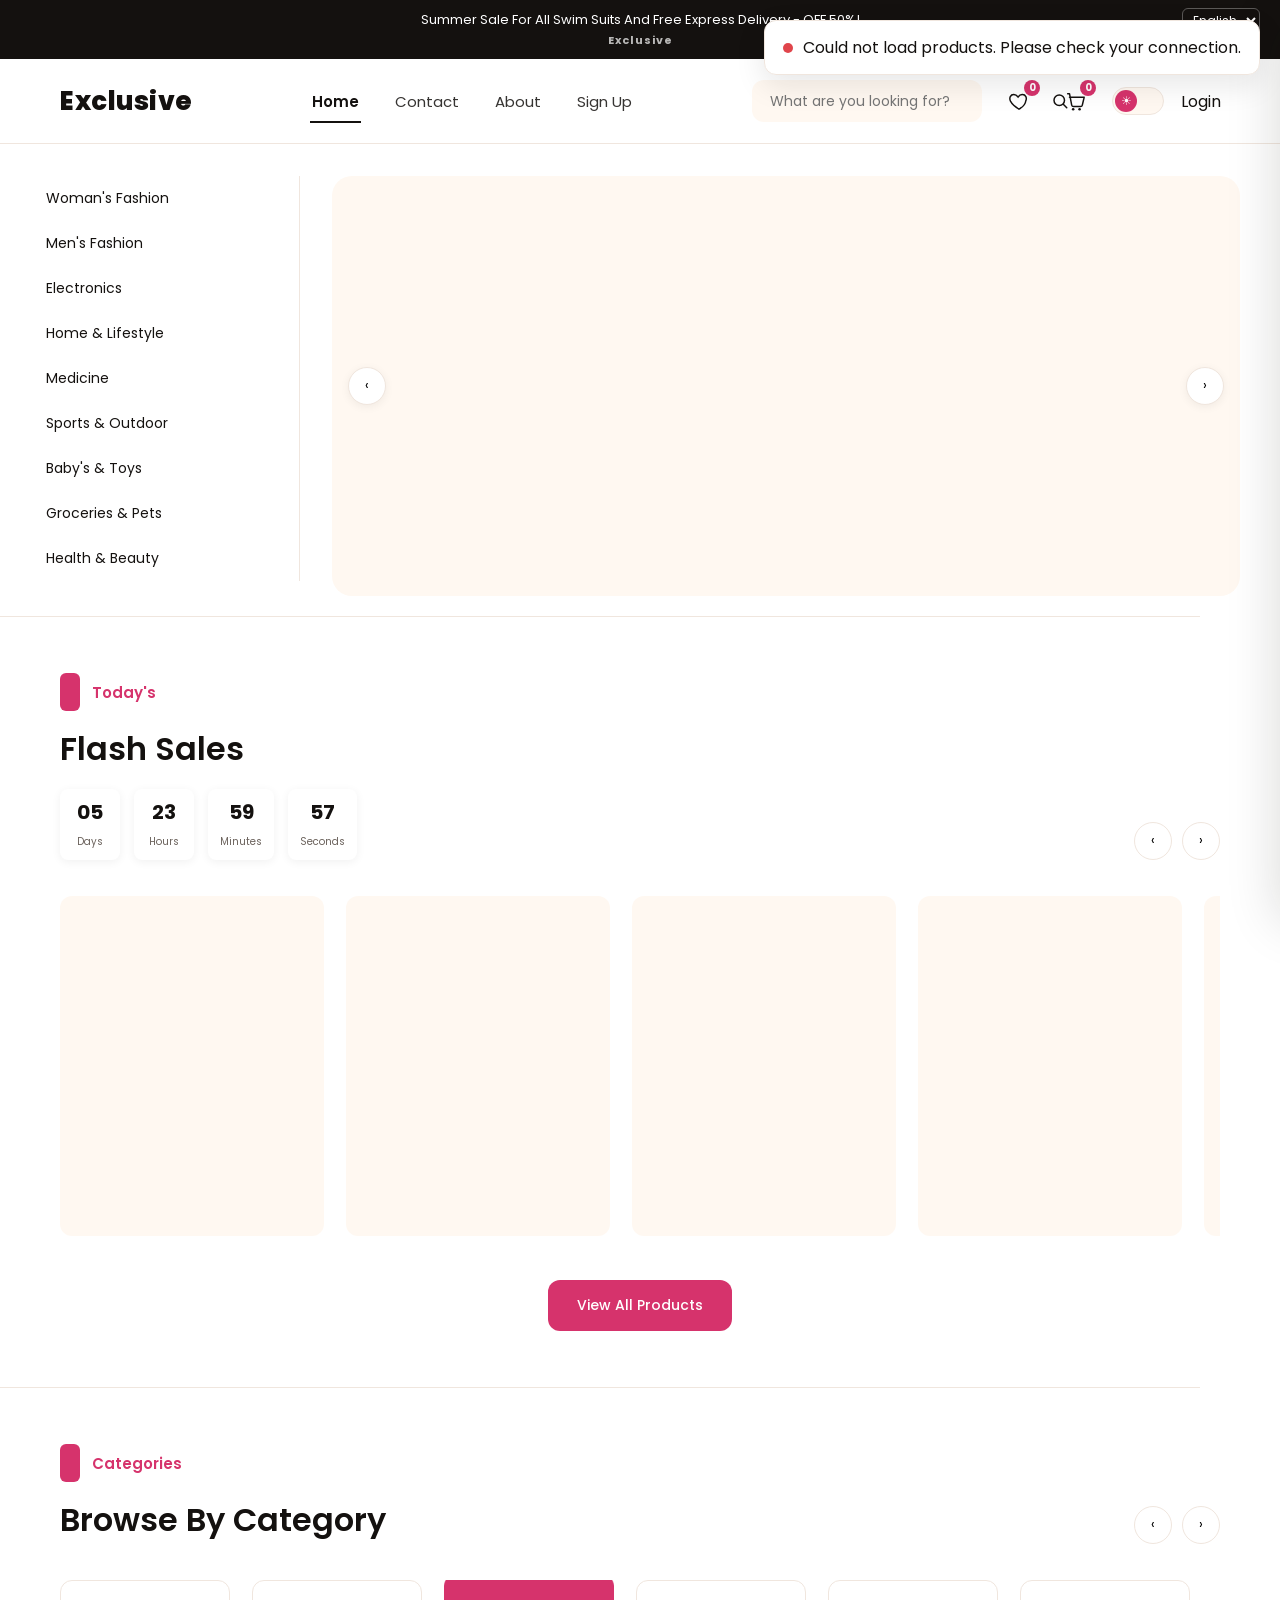
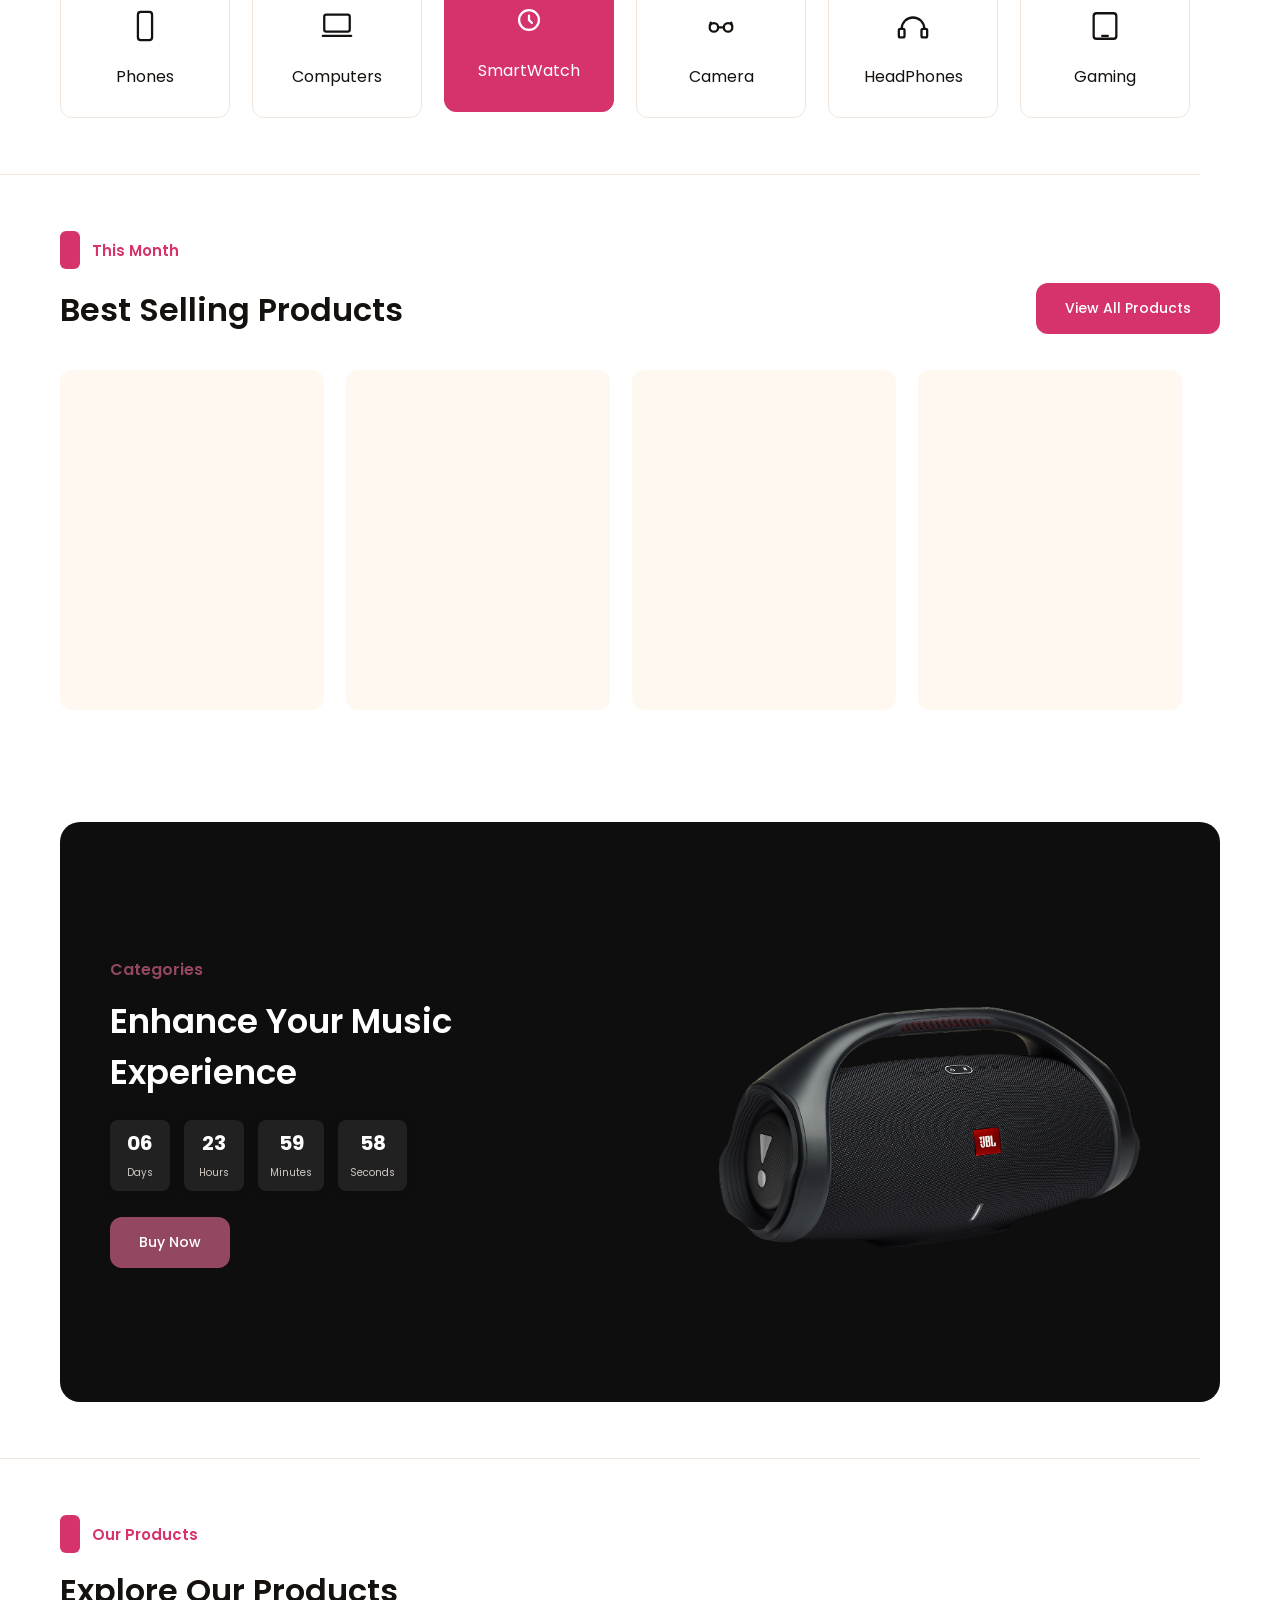
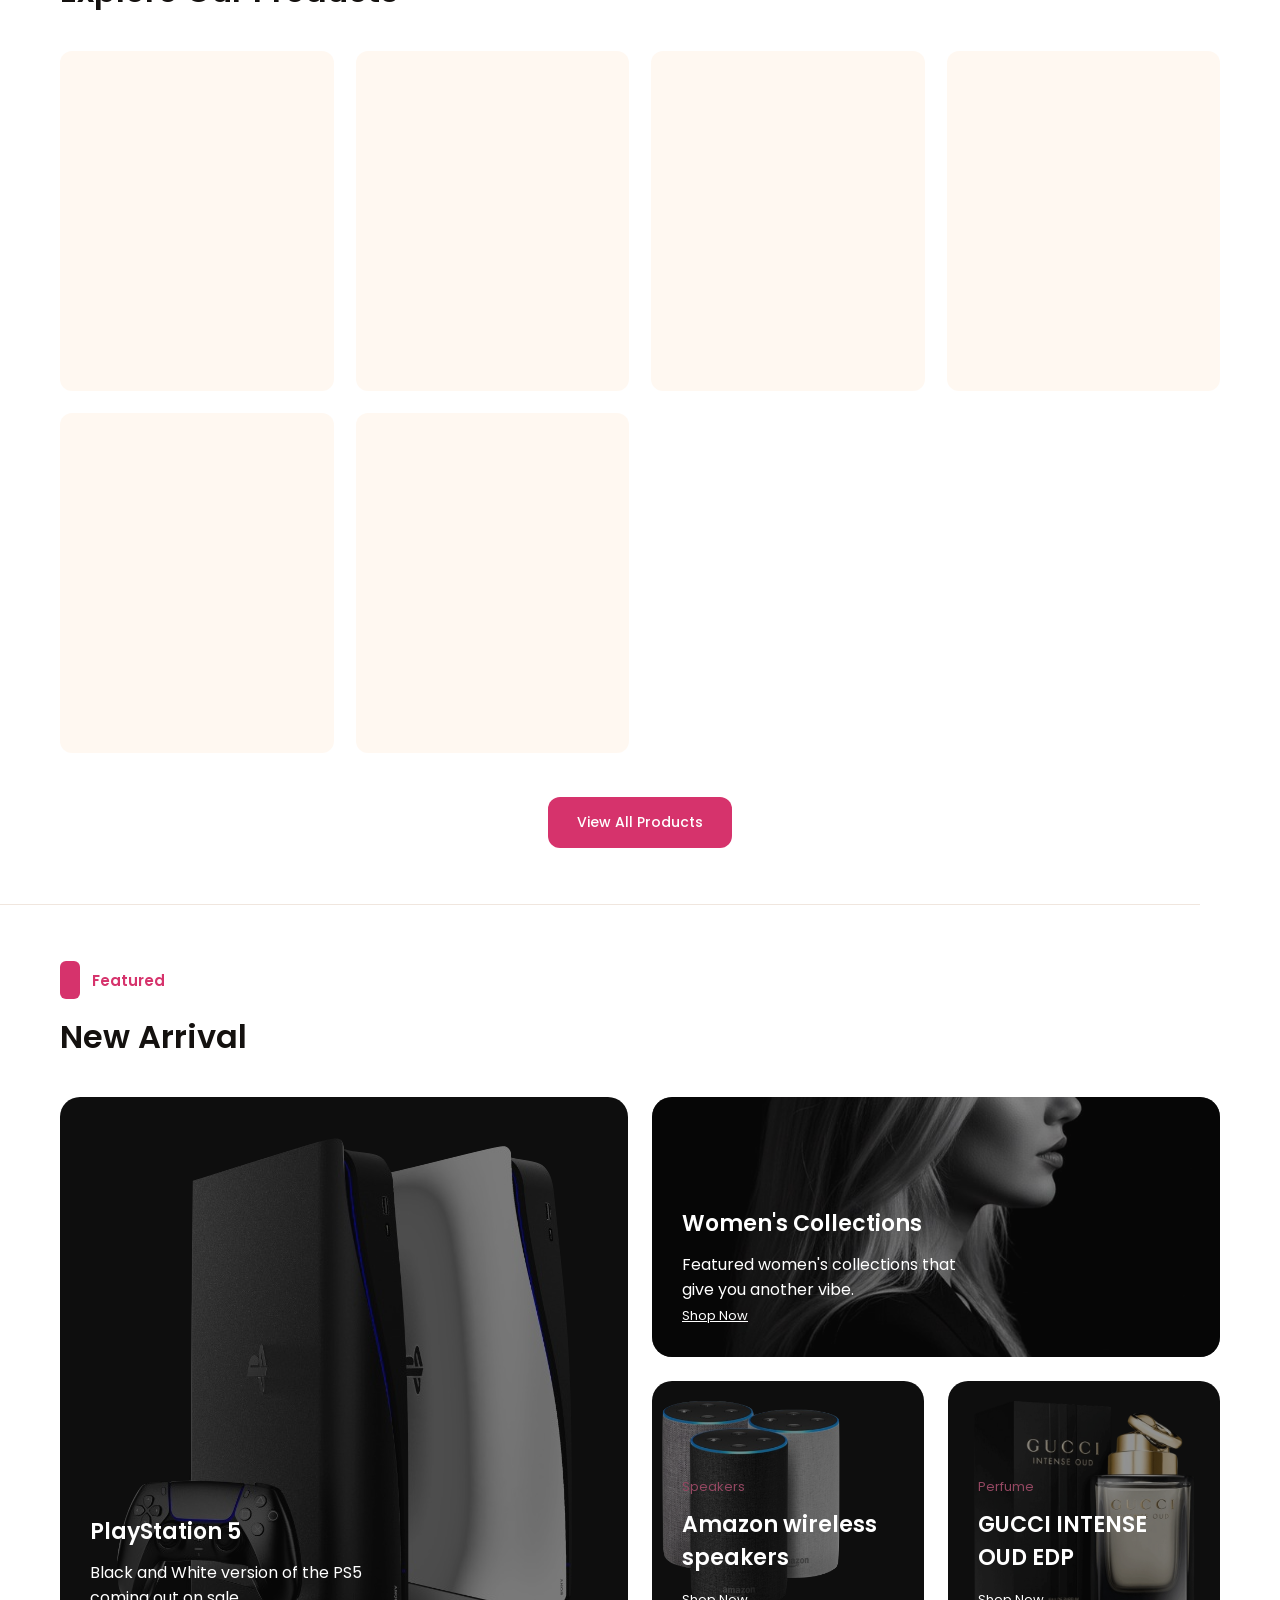
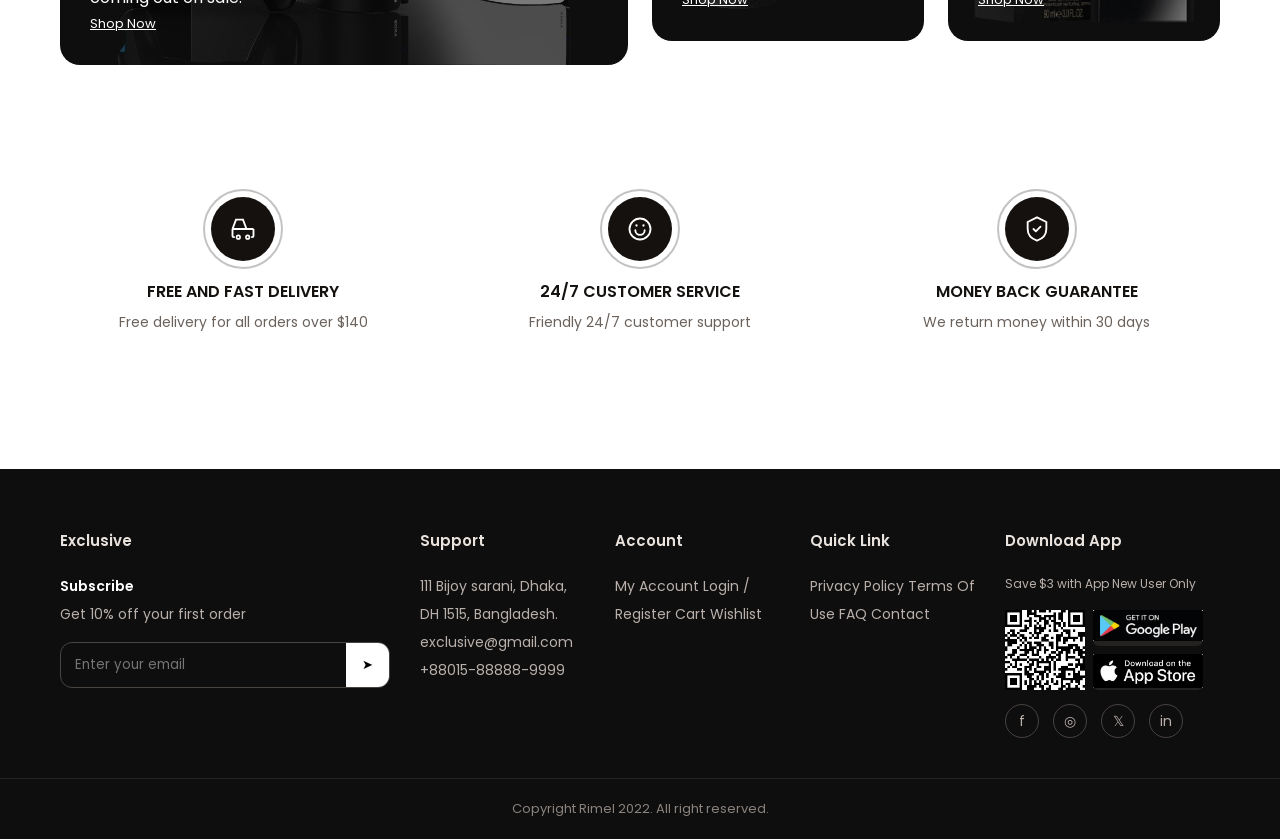
==== commit f28bce5f: "Update links in profile dropdown for consistency" ====
--- a/index.html
+++ b/index.html
@@ -62,8 +62,8 @@
         </button>
         <div class="profile-dropdown">
           <a href="pages/account.html">👤 <span data-i18n="manage_account">Manage My Account</span></a>
-          <a href="pages/account.html">📦 <span data-i18n="my_orders">My Orders</span></a>
-          <a href="#" class="logout-link">🚪 <span data-i18n="logout">Logout</span></a>
+          <a href="pages/account.html"> <span data-i18n="my_orders">My Orders</span></a>
+          <a href="index.html" class="logout-link"> <span data-i18n="logout">Logout</span></a>
         </div>
       </div>
 
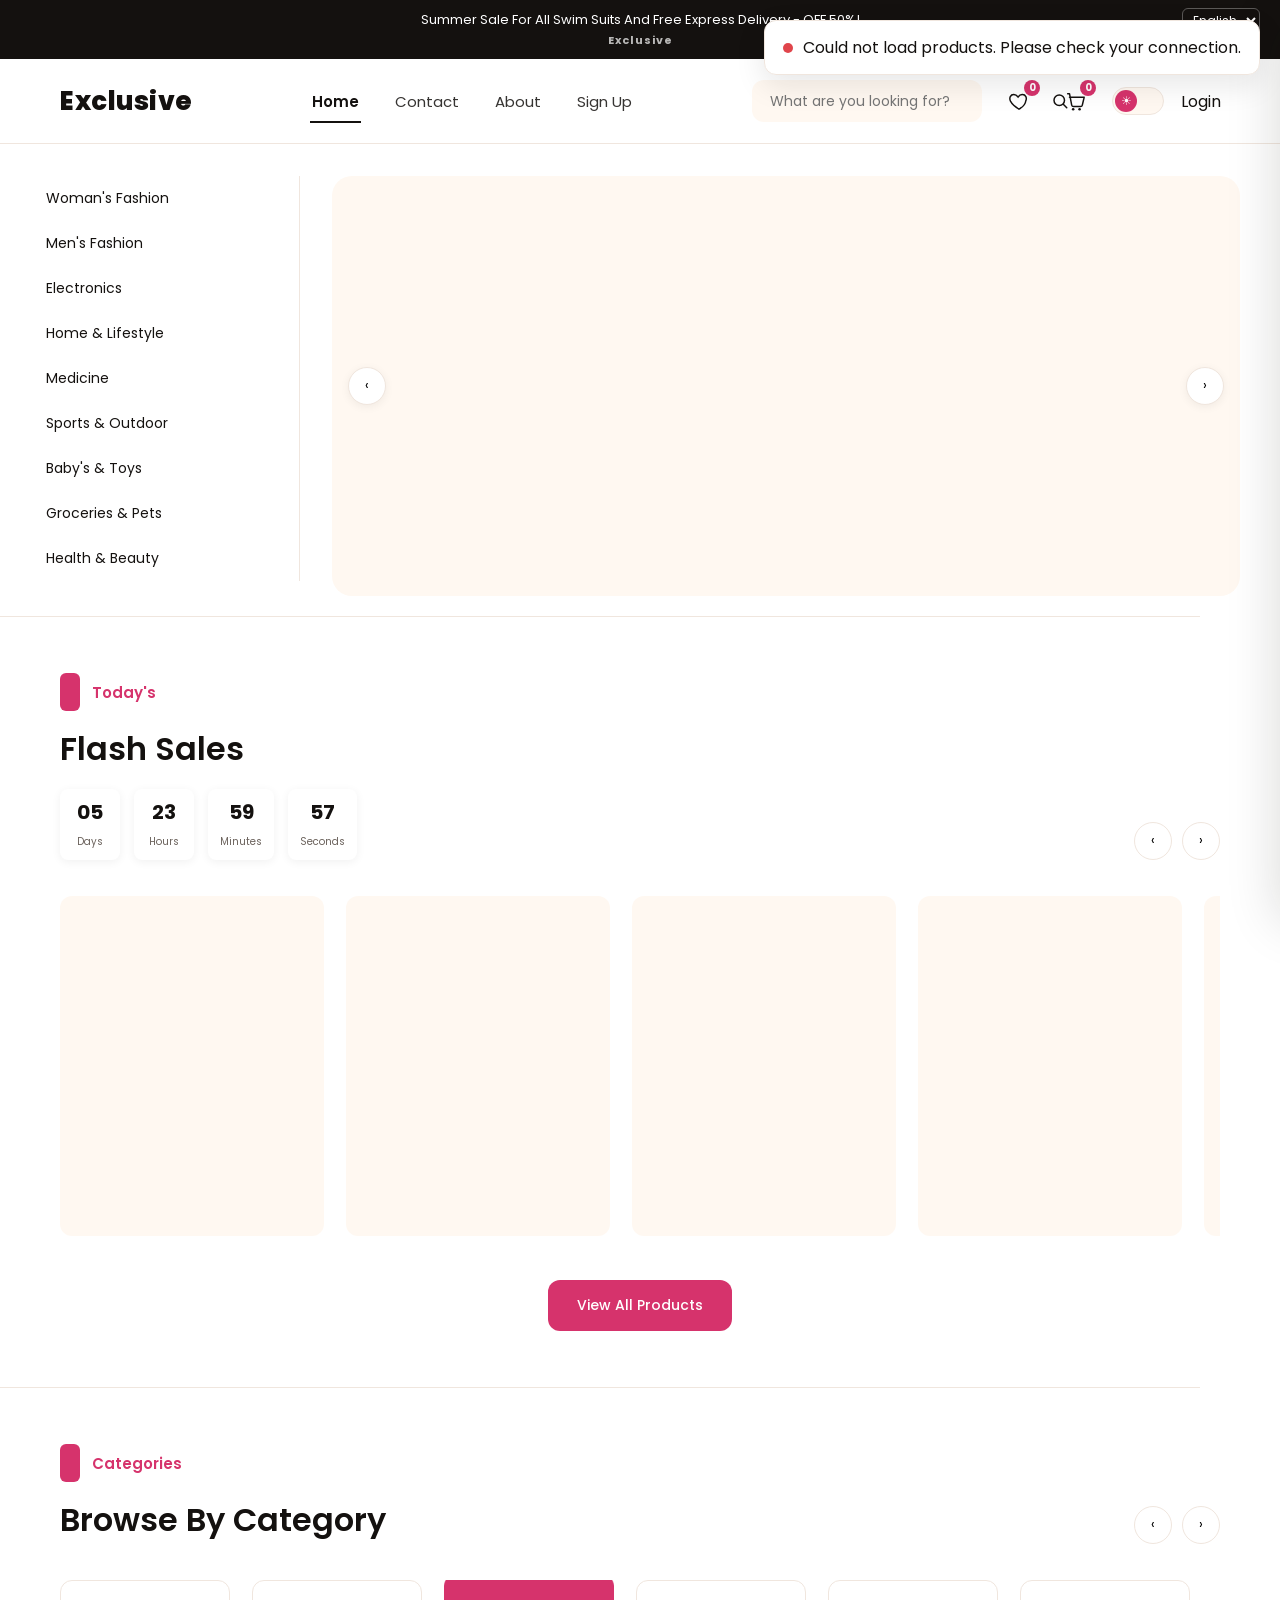
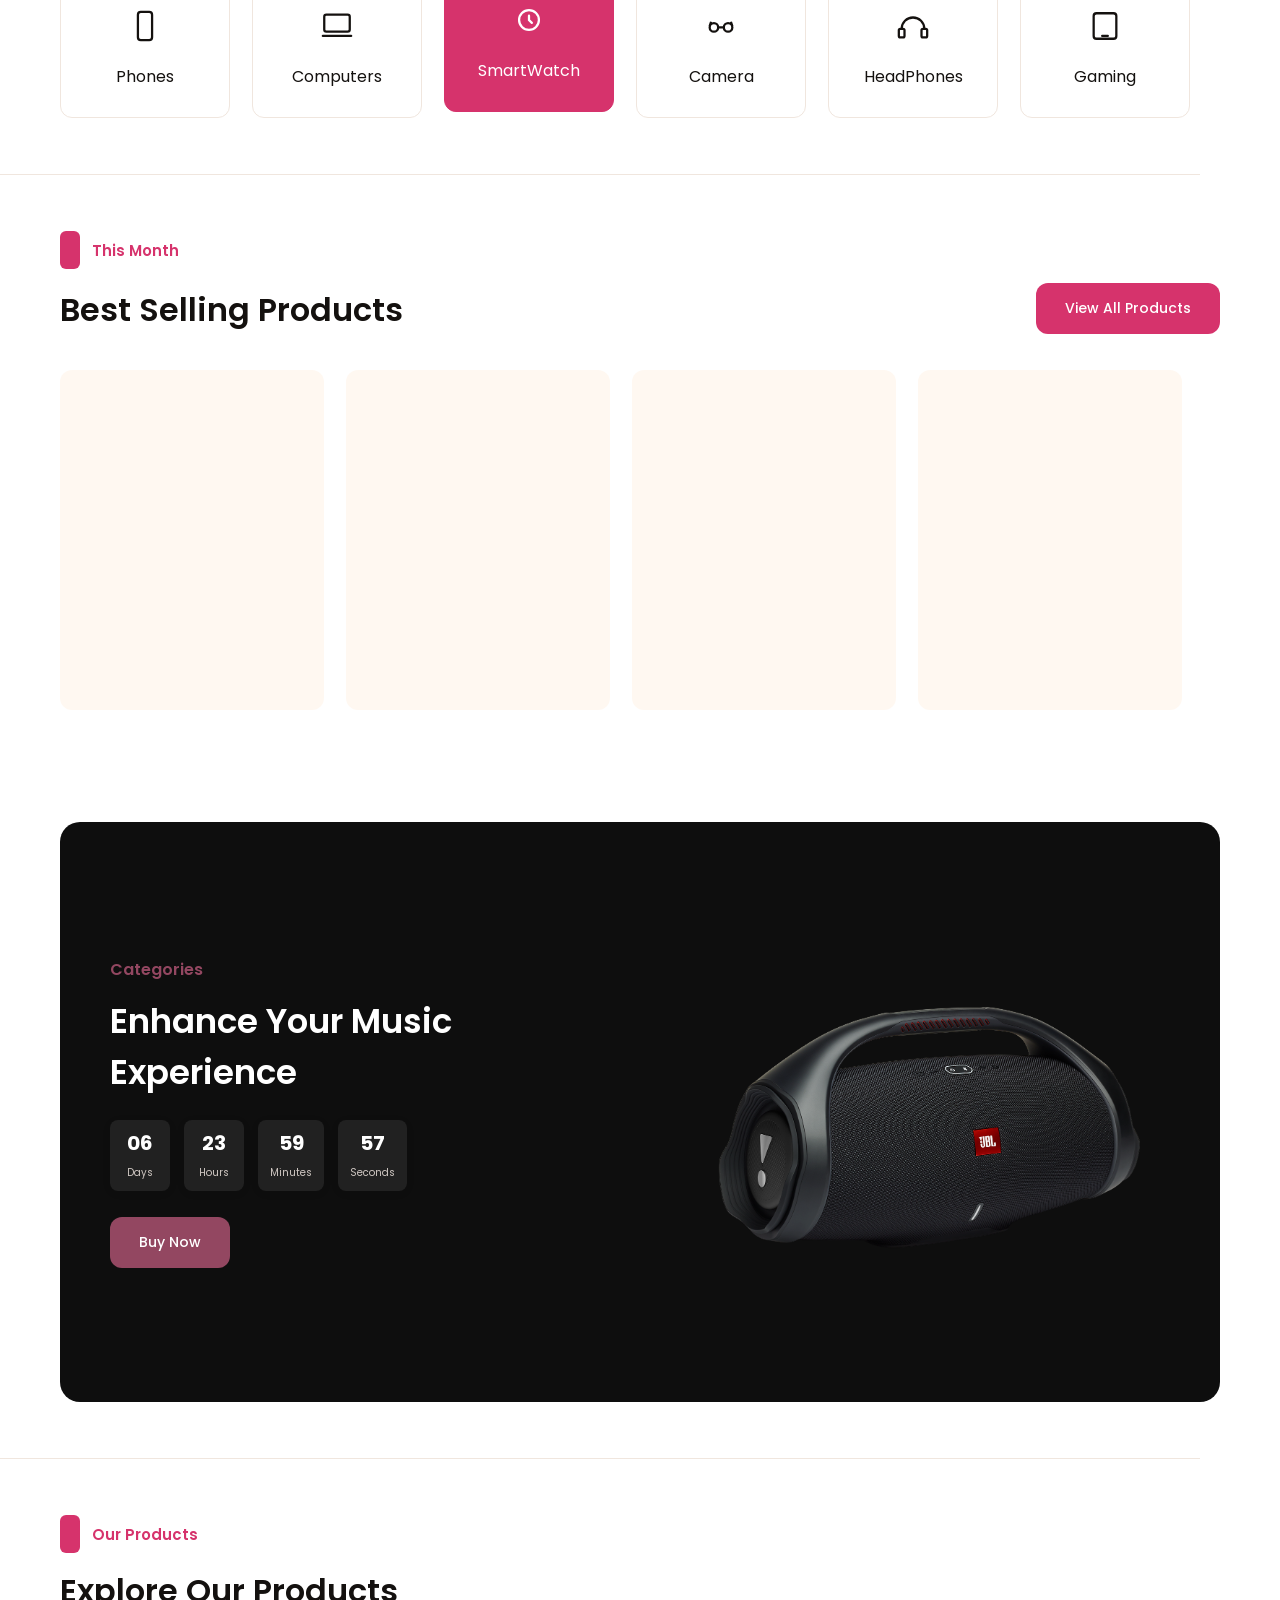
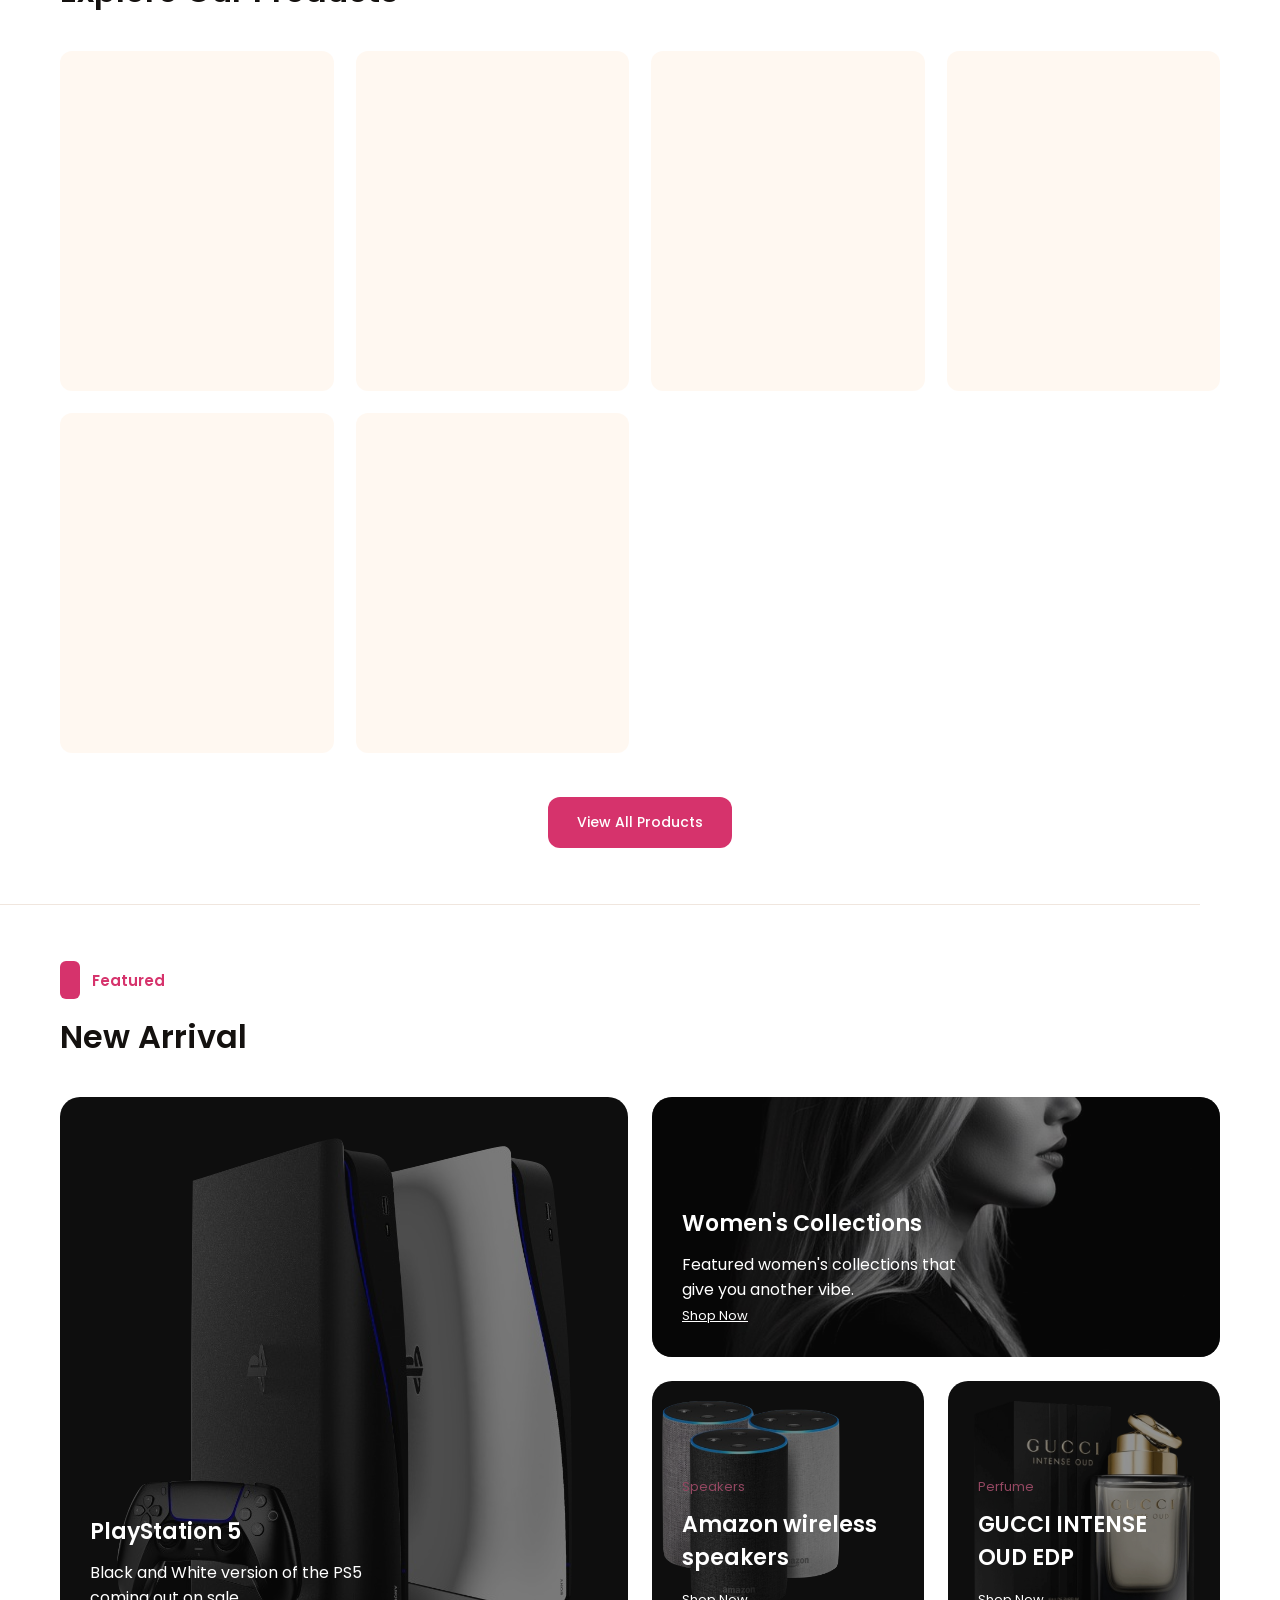
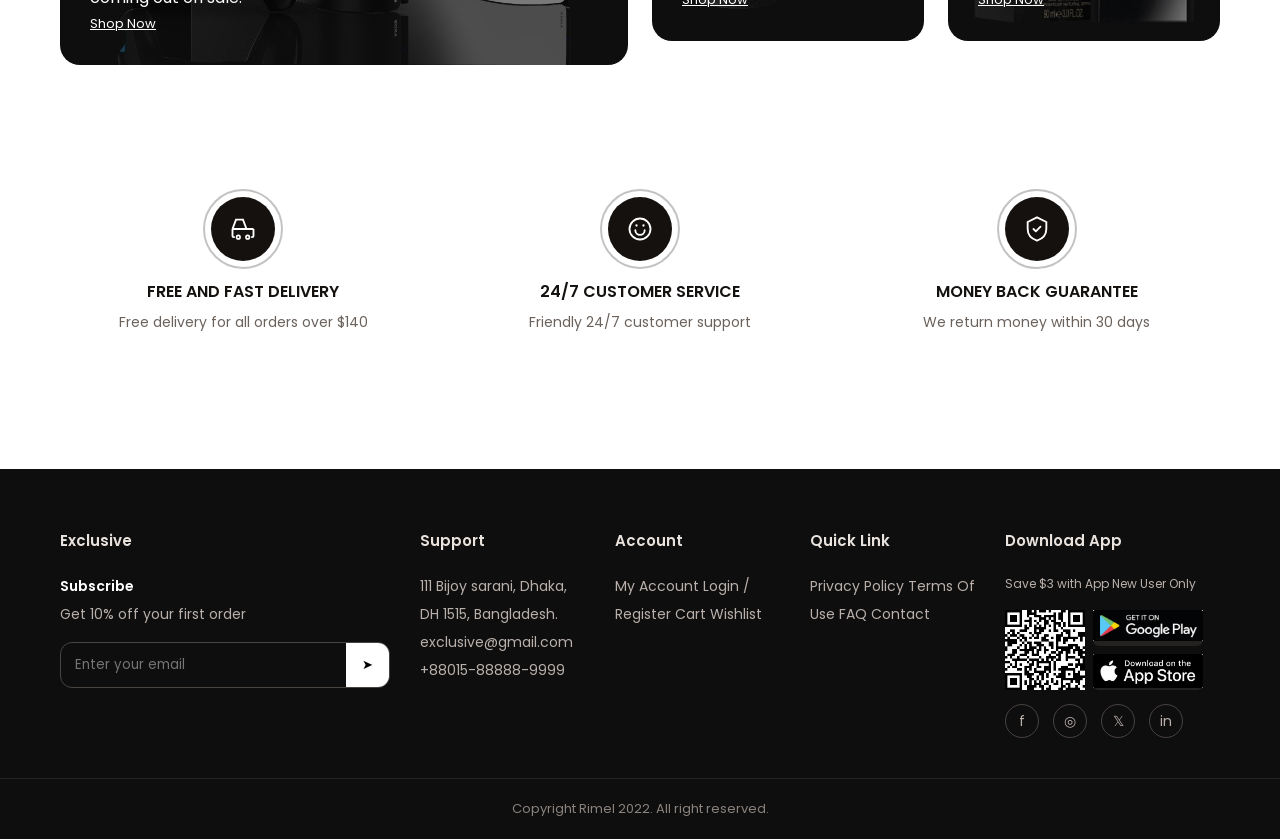
==== commit 9bb8978f: "Fix links to account and logout pages in index.html" ====
--- a/index.html
+++ b/index.html
@@ -62,8 +62,8 @@
         </button>
         <div class="profile-dropdown">
           <a href="pages/account.html">👤 <span data-i18n="manage_account">Manage My Account</span></a>
-          <a href="pages/account.html"> <span data-i18n="my_orders">My Orders</span></a>
-          <a href="index.html" class="logout-link"> <span data-i18n="logout">Logout</span></a>
+          <a href="pages/account.html"><span data-i18n="my_orders">My Orders</span></a>
+          <a href="./index.html" class="logout-link"><span data-i18n="logout">Logout</span></a>
         </div>
       </div>
 
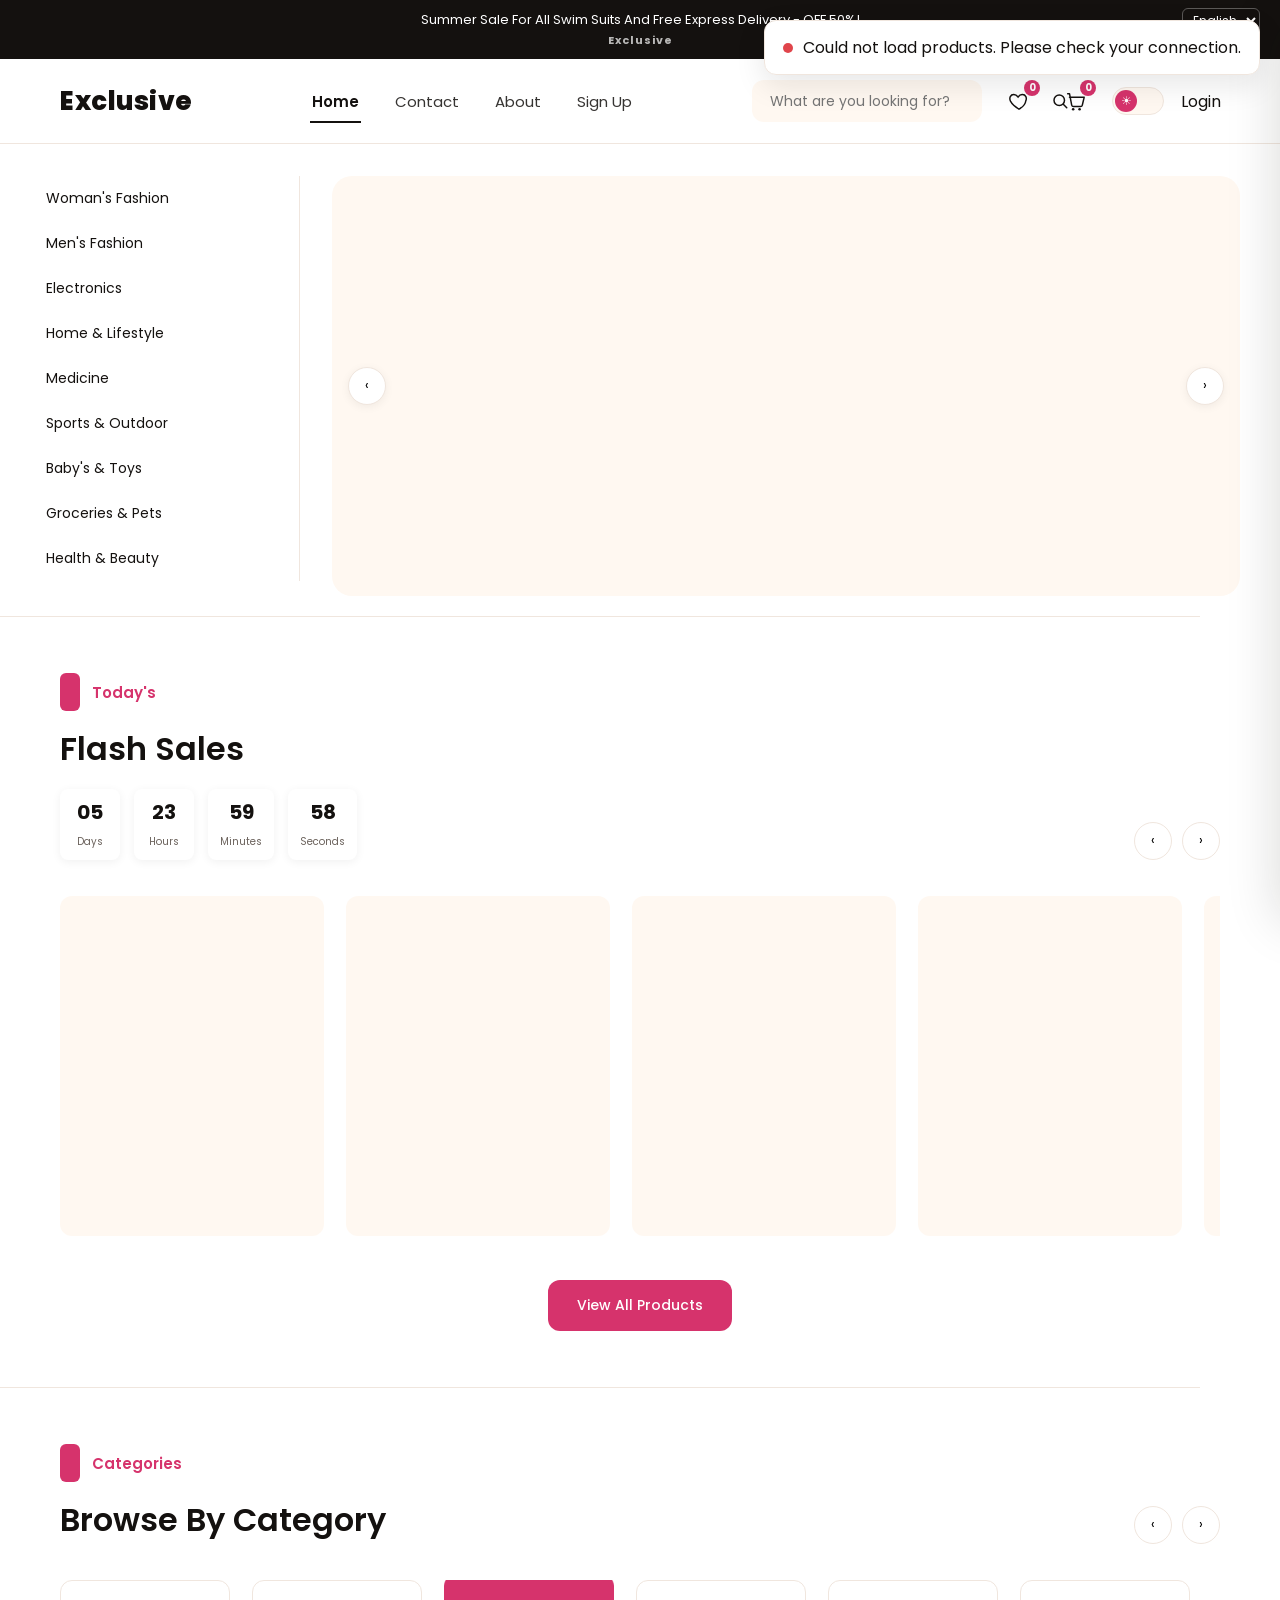
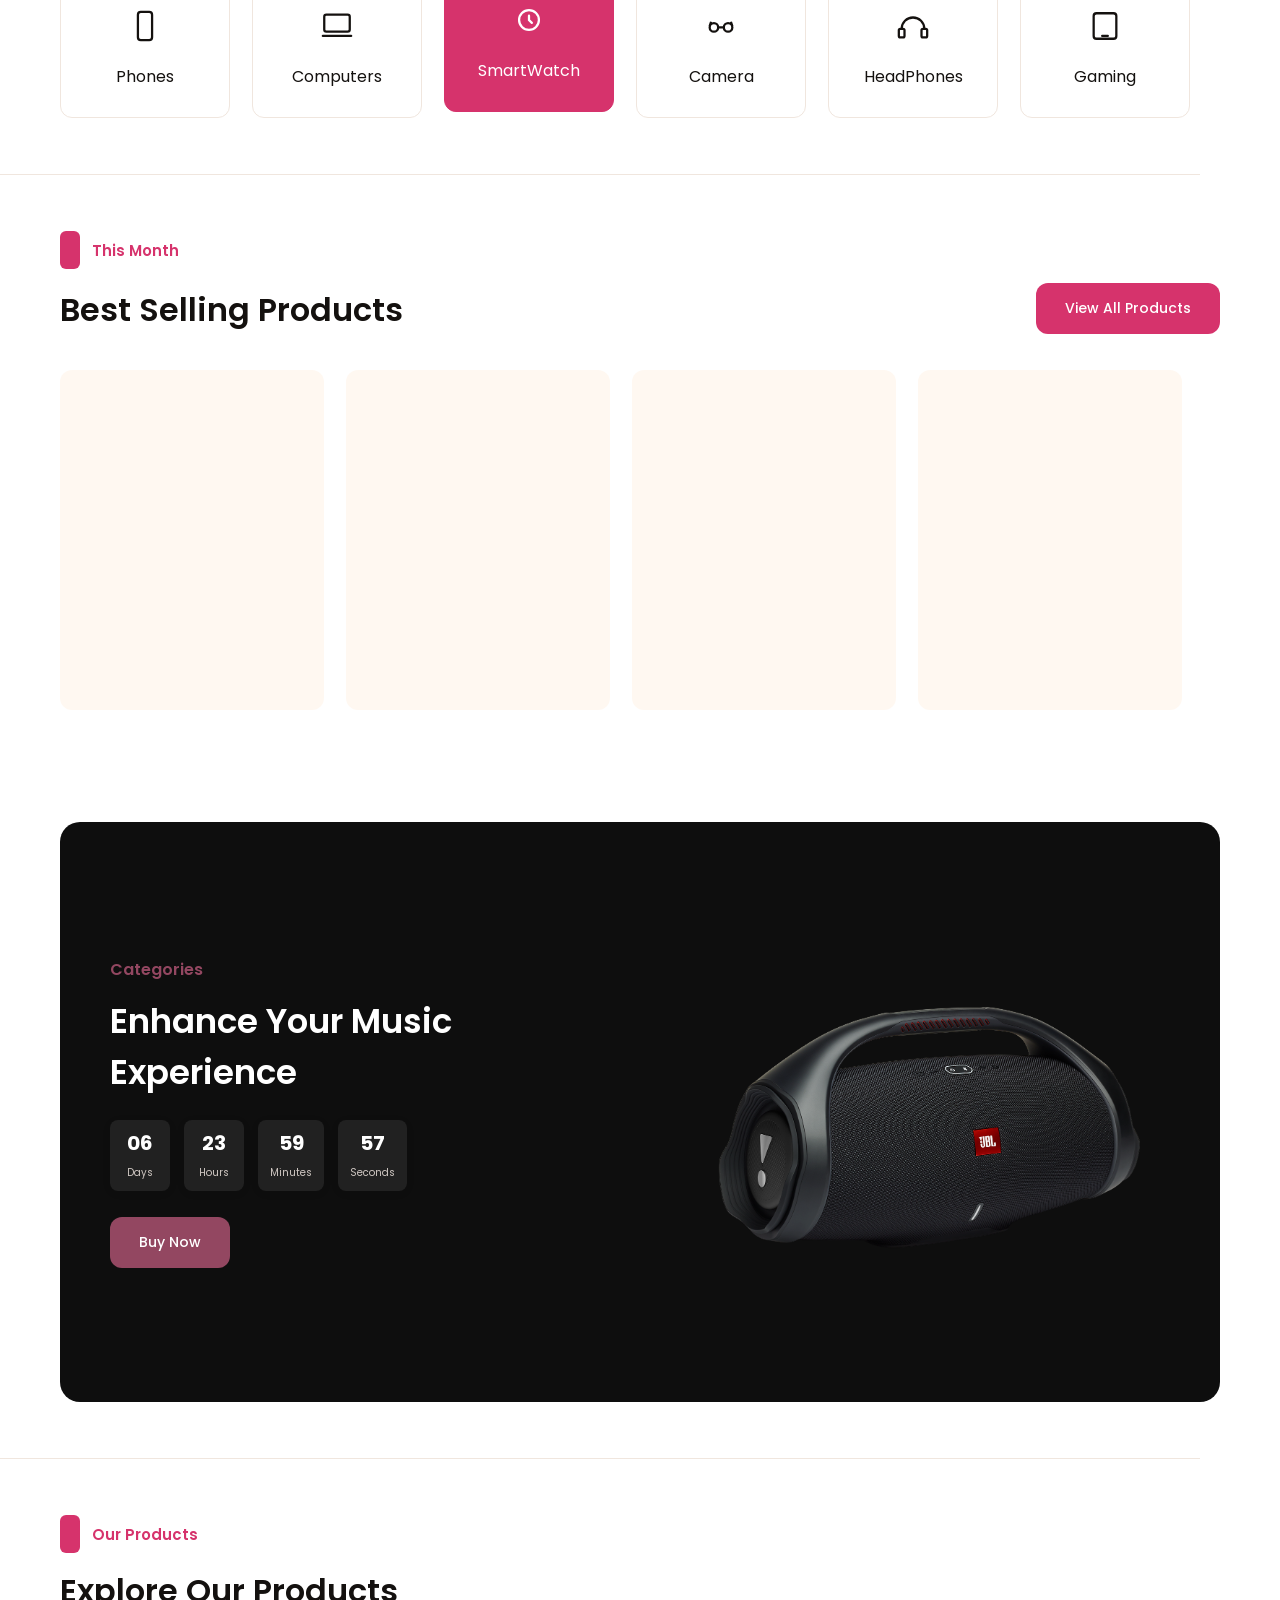
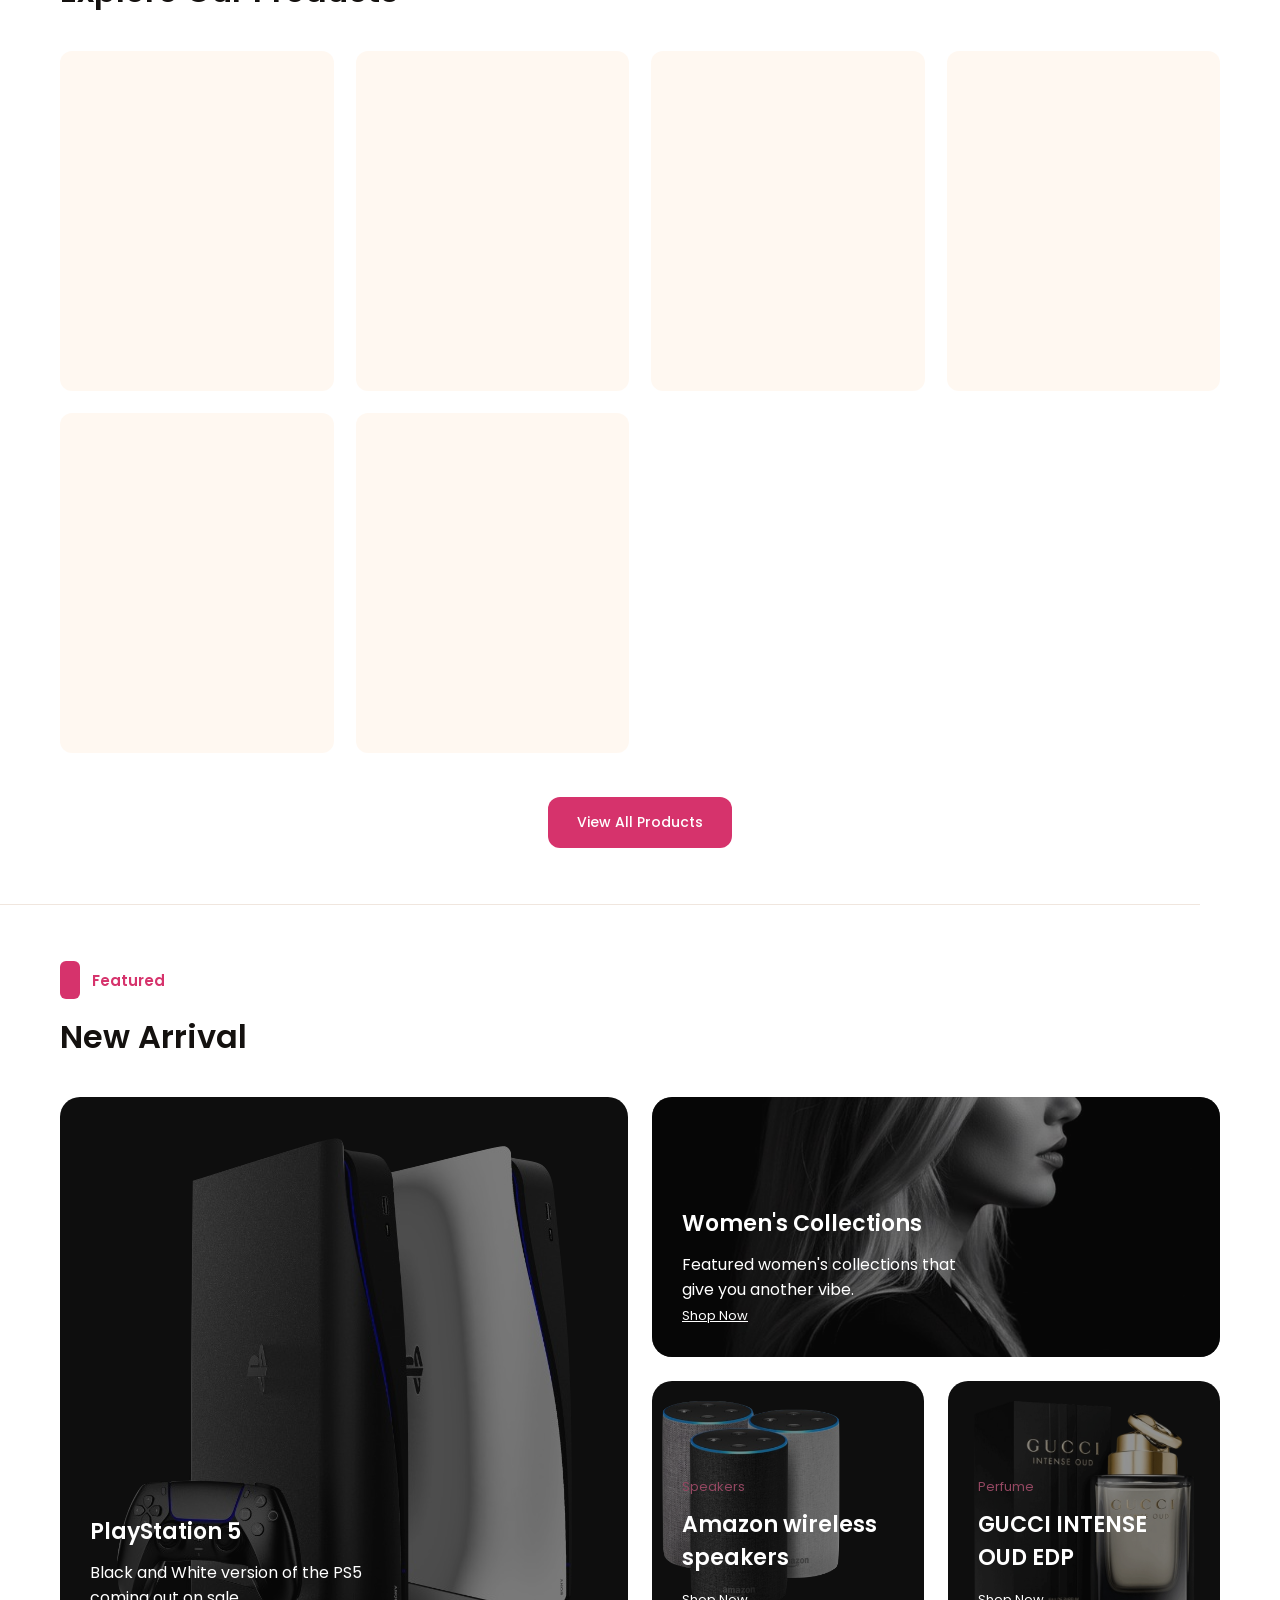
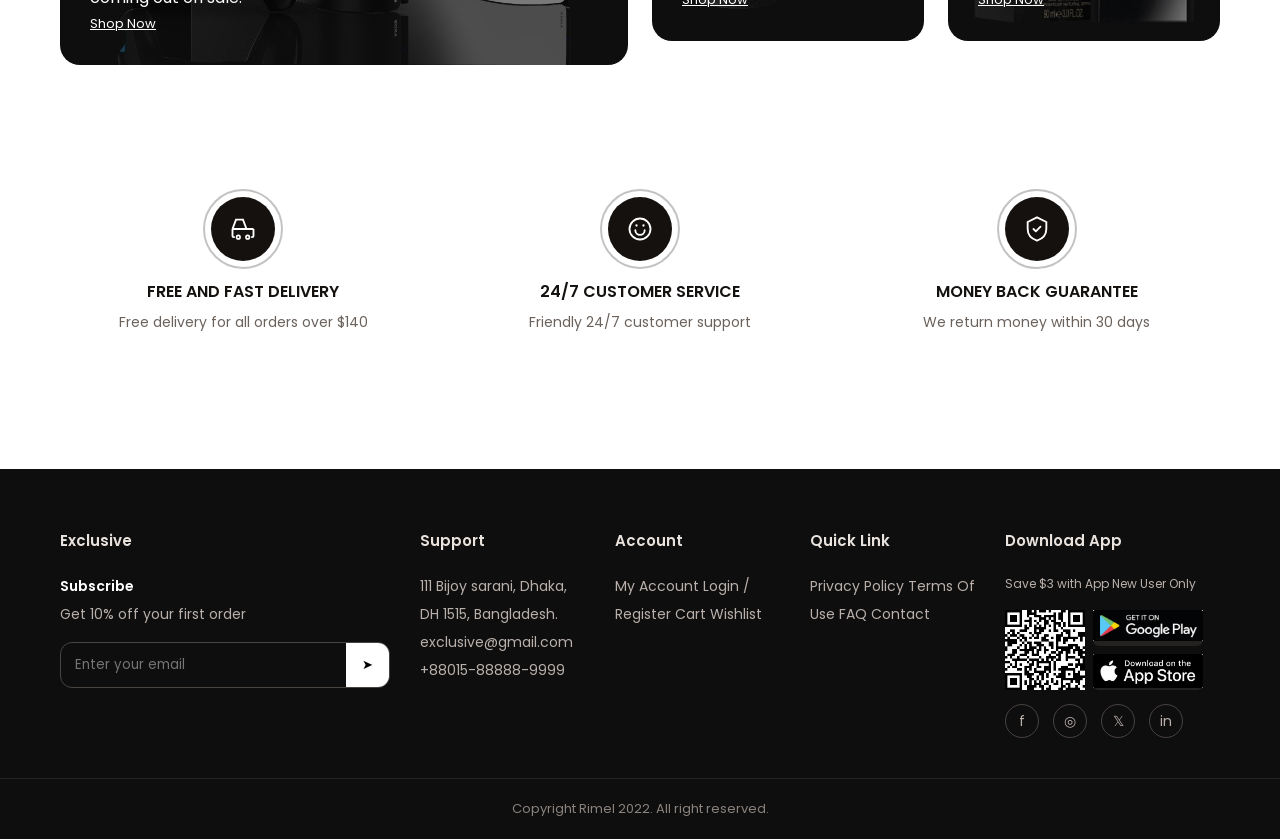
==== commit 240249df: "Fix spacing in profile dropdown links" ====
--- a/index.html
+++ b/index.html
@@ -62,8 +62,8 @@
         </button>
         <div class="profile-dropdown">
           <a href="pages/account.html">👤 <span data-i18n="manage_account">Manage My Account</span></a>
-          <a href="pages/account.html"><span data-i18n="my_orders">My Orders</span></a>
-          <a href="./index.html" class="logout-link"><span data-i18n="logout">Logout</span></a>
+          <a href="pages/account.html"> <span data-i18n="my_orders">My Orders</span></a>
+          <a href="./index.html" class="logout-link"> <span data-i18n="logout">Logout</span></a>
         </div>
       </div>
 
